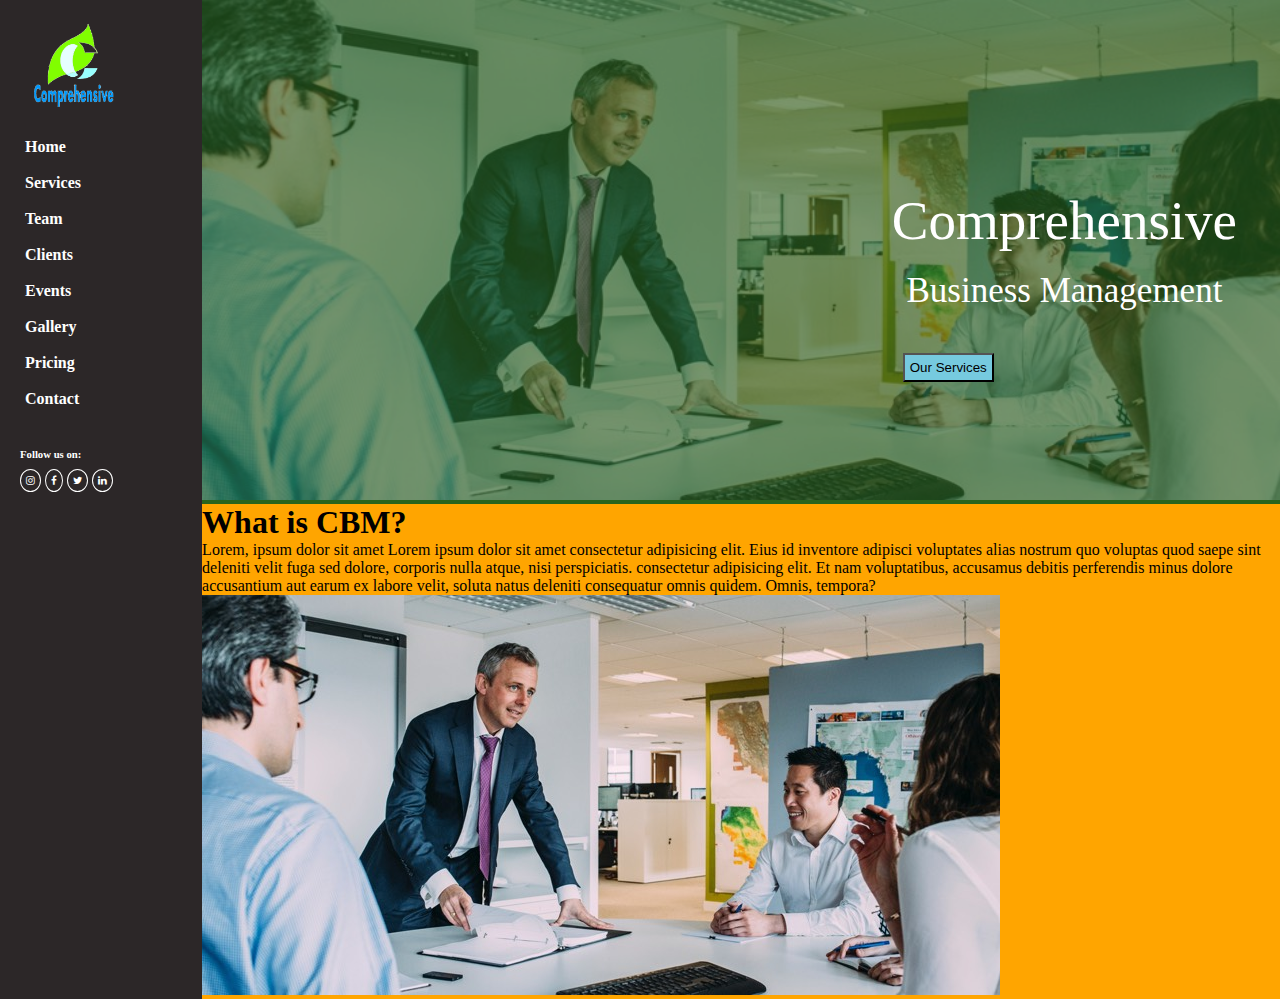
==== index.html @ 7e91836d "Sidenav" ====
<!DOCTYPE html>
<html lang="en">

<head>
    <meta charset="UTF-8">
    <meta name="viewport" content="width=device-width, initial-scale=1.0">
    <title>CBM</title>
    <link rel="stylesheet" href="style.css">
    <link rel="stylesheet" href="https://cdnjs.cloudflare.com/ajax/libs/font-awesome/4.7.0/css/font-awesome.min.css">
</head>

<body>
    <div class="wrapper">



        <div class="sidebar">
            <div class="menu">
                <ul>
                    <li><a class="logo" href="#"><img src="/img/logo.png" alt="logo"></a></li>
                    <li><a href="#">Home</a></li>
                    <li><a href="#">Services</a></li>
                    <li><a href="#">Team</a></li>
                    <li><a href="#">Clients</a></li>
                    <li><a href="#">Events</a></li>
                    <li><a href="#">Gallery</a></li>
                    <li><a href="#">Pricing</a></li>
                    <li><a href="#">Contact</a></li>

                </ul>
            </div>
            <div class="social">
                <h6>Follow us on:</h6>
                <ul>
                    <li><a href="https://www.instagram.com/"><i class="fa fa-instagram"></i></a></li>
                    <li><a href="https://www.facebook.com/"><i class="fa fa-facebook"></i></a></li>
                    <li><a href="https://www.twitter.com/"><i class="fa fa-twitter"></i></a></li>
                    <li><a href="https://www.linkedin.com/"><i class="fa fa-linkedin"></i></a></li>
                </ul>
            </div>

        </div>
        <div class="main">
            <div class="content1">
                <div class="main-img">
                    <img src="/img/mainimage.jpg" alt="">
                </div>
                <div class="content-on-img">
                    Comprehensive <span style="font-size: 35px;">Business Management</span> <br> 
                </div>
                <button class="content1-btn">Our Services</button>
            </div>
            <div class="content2">
                <h1>What is CBM?</h1>
                <p>Lorem, ipsum dolor sit amet Lorem ipsum dolor sit amet consectetur adipisicing elit. Eius id inventore adipisci voluptates alias nostrum quo voluptas quod saepe sint deleniti velit fuga sed dolore, corporis nulla atque, nisi perspiciatis. consectetur adipisicing elit. Et nam voluptatibus, accusamus debitis perferendis minus dolore accusantium aut earum ex labore velit, soluta natus deleniti consequatur omnis quidem. Omnis, tempora?</p>
                <img src="/img/mainimage.jpg" alt="">
            </div>
            <div class="content3"></div>
            <div class="content4"></div>
        </div>

    </div>
</body>

</html>
---- style.css ----
*{
    padding: 0;
    margin: 0;
 
}

.wrapper{
    display: flex;
    height: 100%;
    
   
}

.sidebar{
    background-color:rgb(44, 39, 40);
    flex:0.75;  
}
.main{
    background-color:orange;
    flex: 4;
  
}

/* logo  */
.logo img{
    height: 100px;
    width: 100px;
}

/* main menu */
.menu ul li {
   list-style-type: none;
   margin: 16px 32px 18px 25px;
   font-weight: bold;
   
}
.menu ul li a{
    text-decoration: none;
    color: white; 
}

/* Social */
.social ul{
    display: flex;
    

}
.social h6{
    margin-top: 40px;
    color: white;
    margin-left: 20px;
}

.social ul li {
    list-style: none;
    margin:10px 2px;
    
}
.social ul li:first-child{
    margin-left: 20px;
}
.social ul li a{
    text-decoration: none;
    border: 1px solid white;
    padding: 5px;
    border-radius: 50%;
    color: white; 
    font-size: 10px;
}

/* Main images*/
.content1{
    position: relative;
    text-align: center;
    color: white; 
    overflow: hidden;
    background: #28641d;  
   
  
}
.main-img img{
    width: 100%;
    height: 500px;
    opacity: 0.4;
}
.content-on-img{
    font-size: 55px;
    position: absolute;
    top: 50%;
    left: 80%;
    transform: translate(-50%, -50%);


}
.content1-btn{
    background-color: rgb(118, 202, 223);
    padding: 5px;
    position: absolute;
    top: 70%;
    left: 65%;
}
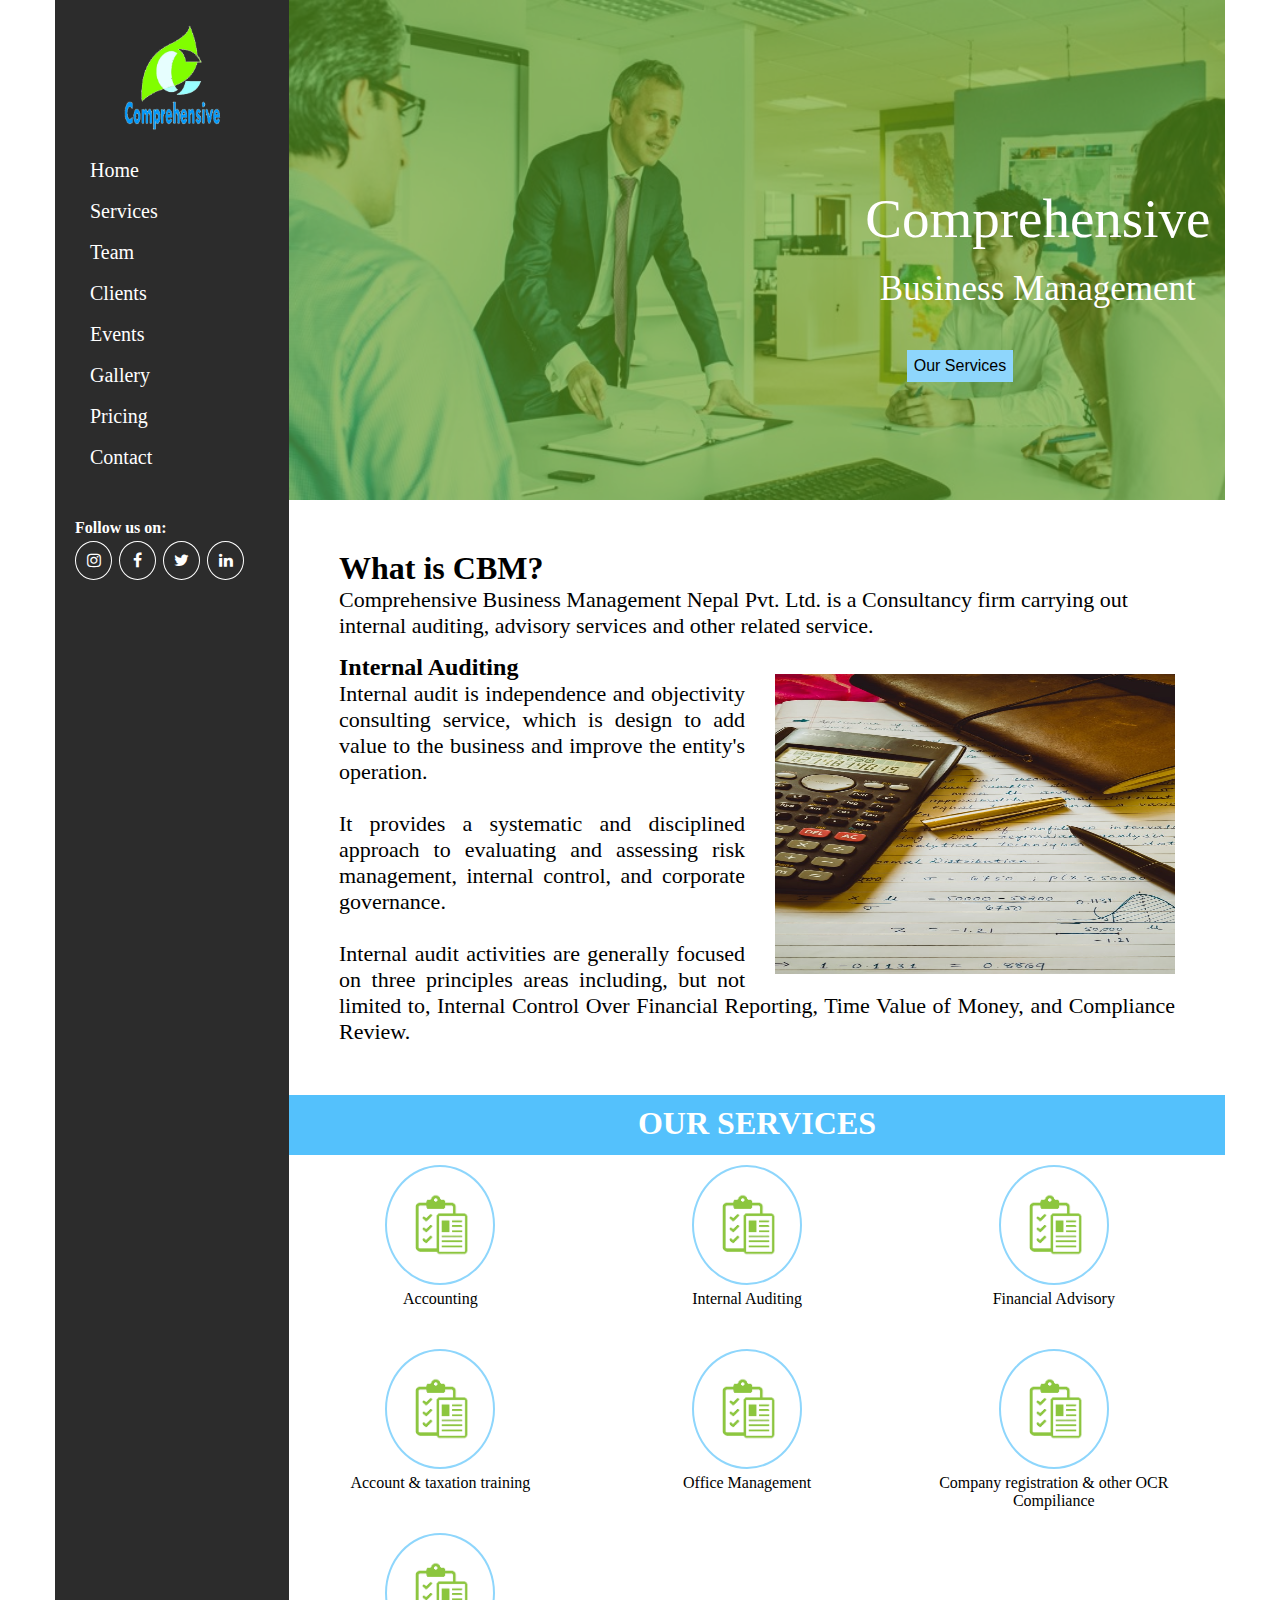
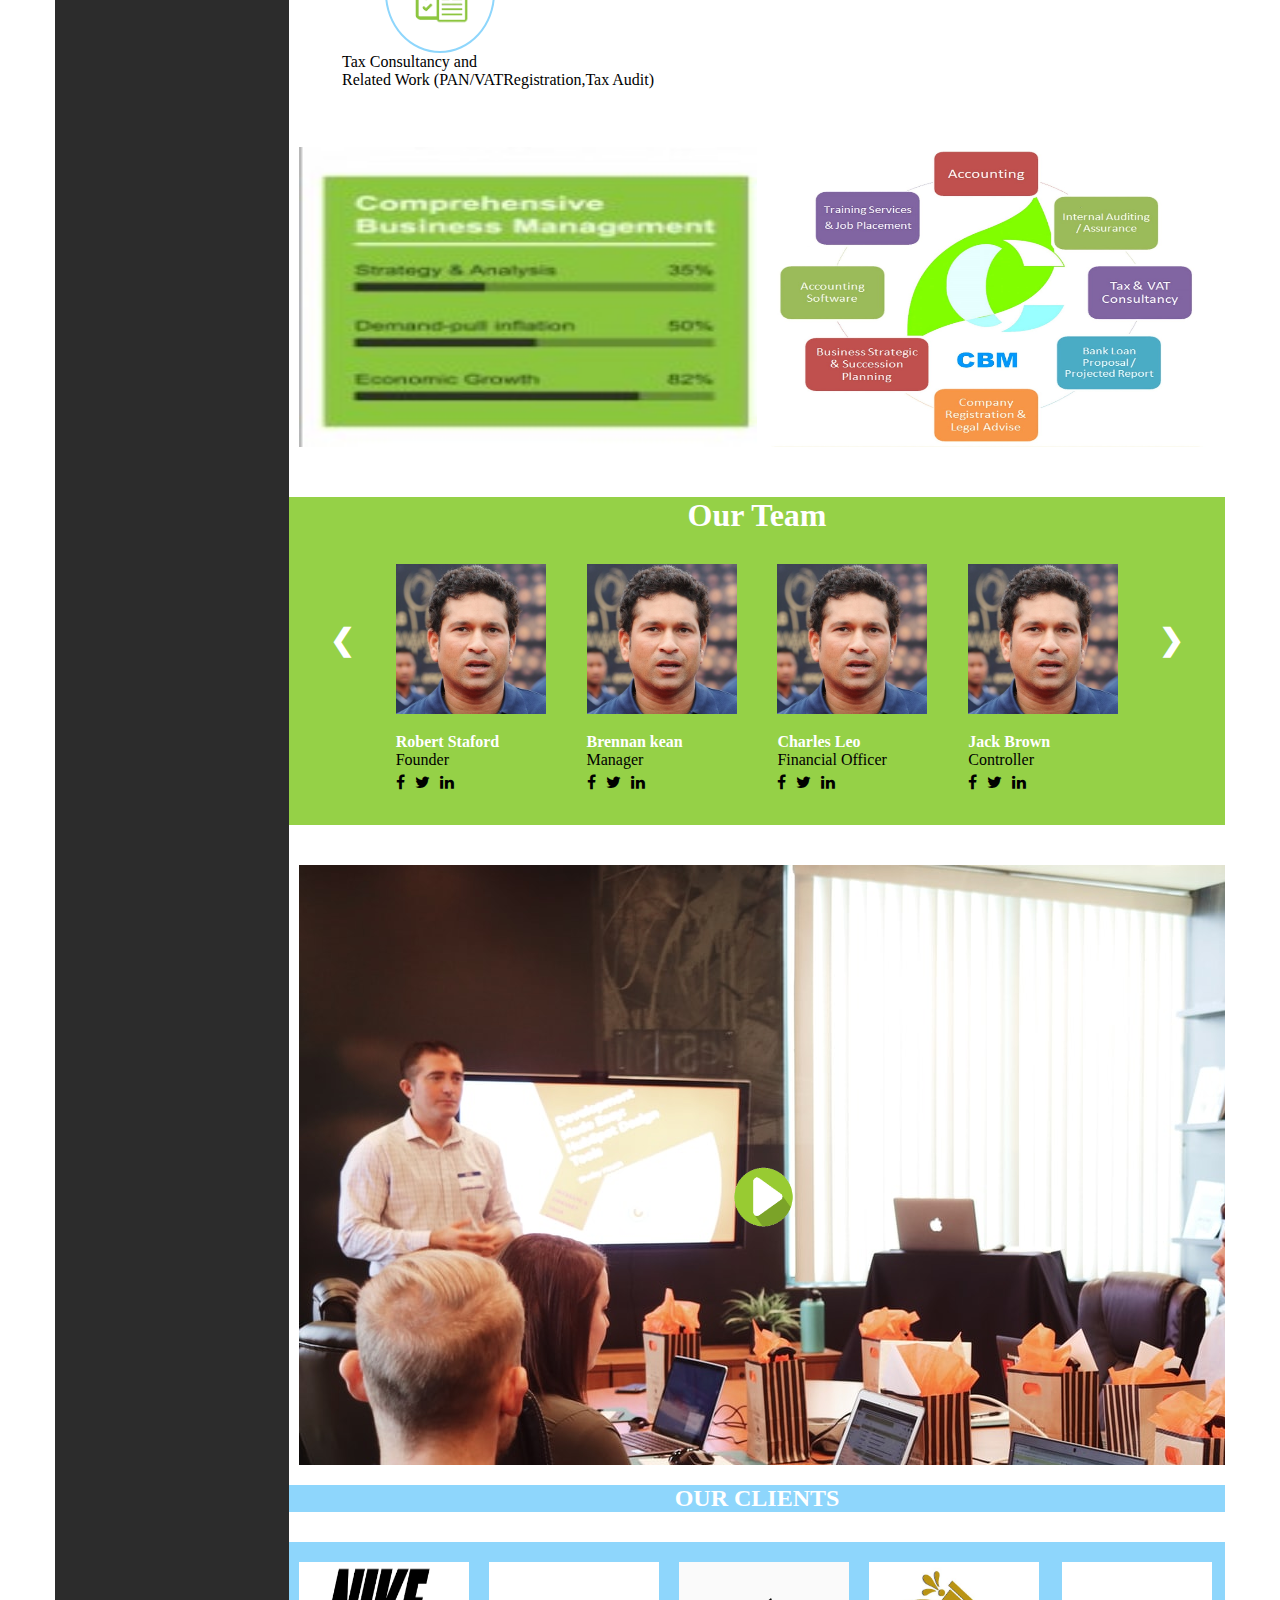
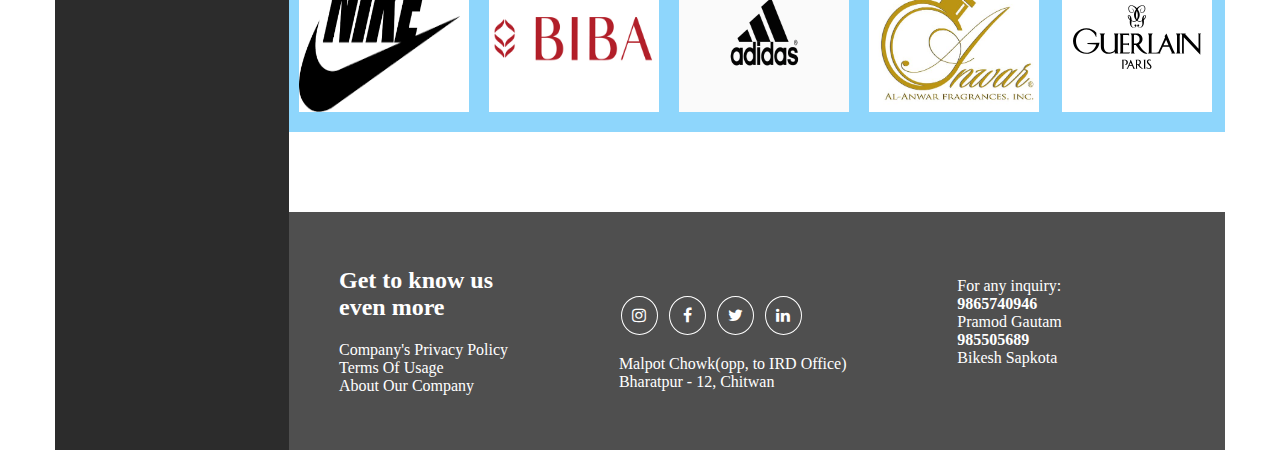
==== commit 8ef8e40b: "All files added" ====
--- a/index.html
+++ b/index.html
@@ -10,55 +10,198 @@
 </head>
 
 <body>
-    <div class="wrapper">
-
-
-
-        <div class="sidebar">
-            <div class="menu">
-                <ul>
-                    <li><a class="logo" href="#"><img src="/img/logo.png" alt="logo"></a></li>
-                    <li><a href="#">Home</a></li>
-                    <li><a href="#">Services</a></li>
-                    <li><a href="#">Team</a></li>
-                    <li><a href="#">Clients</a></li>
-                    <li><a href="#">Events</a></li>
-                    <li><a href="#">Gallery</a></li>
-                    <li><a href="#">Pricing</a></li>
-                    <li><a href="#">Contact</a></li>
-
-                </ul>
+    <div id="wrapper">
+        <div class="container">
+
+
+            <div class="sidebar">
+                <div class="menu">
+                    <ul>
+                        <li><a class="logo" href="#"><img src="img/logo.png" alt="logo"></a></li>
+                        <li><a href="#">Home</a></li>
+                        <li><a href="#">Services</a></li>
+                        <li><a href="#">Team</a></li>
+                        <li><a href="#">Clients</a></li>
+                        <li><a href="#">Events</a></li>
+                        <li><a href="#">Gallery</a></li>
+                        <li><a href="#">Pricing</a></li>
+                        <li><a href="#">Contact</a></li>
+
+                    </ul>
+                </div>
+                <div class="social">
+                    <h4>Follow us on:</h4>
+                    <ul>
+                        <li><a href="https://www.instagram.com/"><i class="fa fa-instagram"></i></a></li>
+                        <li><a href="https://www.facebook.com/"><i class="fa fa-facebook"></i></a></li>
+                        <li><a href="https://www.twitter.com/"><i class="fa fa-twitter"></i></a></li>
+                        <li><a href="https://www.linkedin.com/"><i class="fa fa-linkedin"></i></a></li>
+                    </ul>
+                </div>
+
             </div>
-            <div class="social">
-                <h6>Follow us on:</h6>
-                <ul>
-                    <li><a href="https://www.instagram.com/"><i class="fa fa-instagram"></i></a></li>
-                    <li><a href="https://www.facebook.com/"><i class="fa fa-facebook"></i></a></li>
-                    <li><a href="https://www.twitter.com/"><i class="fa fa-twitter"></i></a></li>
-                    <li><a href="https://www.linkedin.com/"><i class="fa fa-linkedin"></i></a></li>
-                </ul>
+            <div class="main">
+                <div class="content1">
+                    <div class="main-img">
+
+                        <img src="img/mainimage.jpg" alt="">
+                    </div>
+                    <div class="content-on-img">
+                        Comprehensive <span style="font-size: 35px;">Business Management</span> <br>
+                    </div>
+                    <button class="content1-btn"><a href="#services">Our Services</a></button>
+                </div>
+                <div class="content2">
+                    <h1>What is CBM?</h1>
+                    <p>Comprehensive Business Management Nepal Pvt. Ltd. is a Consultancy firm carrying out internal
+                        auditing, advisory services and other related service. </p>
+                    <div class="text-with-img">
+                        <h2>Internal Auditing<img src="img/calculator.jpg" alt=""></h2>
+                        <p> Internal audit is independence and objectivity consulting service, which is design to add
+                            value to the business and improve the entity's operation.
+                            <br><br>
+                            It provides a systematic and disciplined approach to evaluating and assessing risk
+                            management, internal control, and corporate governance.<br><br>
+                            Internal audit activities are generally focused on three principles areas including, but not
+                            limited to, Internal Control Over Financial Reporting, Time Value of
+                            Money, and Compliance Review.</p>
+                    </div>
+
+                </div>
+                <div class="content3">
+                    <h1 id="services"> OUR SERVICES</h1>
+                    <div class="services">
+
+                        <div class="service">
+                            <img src="  img/service.png" alt="">
+                            <p>Accounting</p>
+                        </div>
+                        <div class="service">
+                            <img src="img/service.png" alt="">
+                            <p>Internal Auditing</p>
+                        </div>
+                        <div class="service">
+                            <img src="img/service.png" alt="">
+                            <p>Financial Advisory</p>
+                        </div>
+                        <div class="service">
+                            <img src="img/service.png" alt="">
+                            <p>Account & taxation training</p>
+                        </div>
+                        <div class="service">
+                            <img src="img/service.png" alt="">
+                            <p>Office Management</p>
+                        </div>
+                        <div class="service">
+                            <img src="img/service.png" alt="">
+                            <p>Company registration & other OCR Compiliance</p>
+                        </div>
+                        <div class="service1">
+                            <div id="service">
+                                <img src="img/service.png" alt="">
+                            </div>
+                            <p>Tax Consultancy and <br>Related Work (PAN/VATRegistration,Tax Audit)</p>
+                        </div>
+                    </div>
+
+                </div>
+                <div class="content4">
+
+                    <img src="img/statics.jpg" alt="">
+                    <img src="img/cbm.jpg" alt="">
+
+                </div>
+                <div class="content5">
+                    <h1>Our Team</h1>
+                    <div class="image-slider">
+                        <ul>
+                            <li><a class="prev">&#10094;</a></li>
+                            <li>
+                                <img src="img/passport.jpg" alt="">
+
+                                <h4>Robert Staford</h4>
+                                <p>Founder</p>
+
+                                <div class="team-icon"><i class="fa fa-facebook"></i><i class="fa fa-twitter"></i><i
+                                        class="fa fa-linkedin"></i></div>
+                            </li>
+                            <li>
+                                <img src="img/passport.jpg" alt="">
+                                <h4>Brennan kean</h4>
+                                <p>Manager</p>
+
+                                <div class="team-icon"><i class="fa fa-facebook"></i><i class="fa fa-twitter"></i><i
+                                        class="fa fa-linkedin"></i></div>
+                            </li>
+                            <li>
+                                <img src="img/passport.jpg" alt="">
+
+                                <h4>Charles Leo</h4>
+                                <p>Financial Officer</p>
+
+                                <div class="team-icon"><i class="fa fa-facebook"></i><i class="fa fa-twitter"></i><i
+                                        class="fa fa-linkedin"></i></div>
+                            </li>
+                            <li>
+                                <img src="img/passport.jpg" alt="">
+
+                                <h4>Jack Brown</h4>
+                                <p>Controller</p>
+
+                                <div class="team-icon"><i class="fa fa-facebook"></i><i class="fa fa-twitter"></i><i
+                                        class="fa fa-linkedin"></i></div>
+                            </li>
+                            <li><a class="next">&#10095;</a></li>
+                        </ul>
+                    </div>
+                </div>
+                <div class="content6">
+                    <img src="img/play.png" alt="">
+
+                </div>
+                <div class="content7">
+                    <h2>OUR CLIENTS</h2>
+
+                </div>
+                <div class="content8">
+                    <div class="content8-img">
+                        <img src="/img/nike.png" alt="">
+                        <img src="/img/biba.jpg" alt="">
+                        <img src="/img/adidas.jpg" alt="">
+                        <img src="/img/anwar.jpg" alt="">
+                        <img src="/img/guerlain.svg" alt="">
+                    </div>
+                </div>
+                <footer class="footer">
+                    <div class="footer-left">
+                        <h2>Get to know us <br> even more</h2>
+                        <ul class="links">
+                            <li><a href="">Company's Privacy Policy</a></li>
+                            <li><a href="">Terms Of Usage</a></li>
+                            <li><a href="">About Our Company</a></li>
+                        </ul>
+                    </div>
+                    <div class="footer-center">
+                        <ul>
+                            <li><a href="https://www.instagram.com/"><i class="fa fa-instagram"></i></a></li>
+                            <li><a href="https://www.facebook.com/"><i class="fa fa-facebook"></i></a></li>
+                            <li><a href="https://www.twitter.com/"><i class="fa fa-twitter"></i></a></li>
+                            <li><a href="https://www.linkedin.com/"><i class="fa fa-linkedin"></i></a></li>
+                        </ul>
+                        <p>Malpot Chowk(opp, to IRD Office) <br>Bharatpur - 12, Chitwan</p>
+            
+
+                    </div>
+                    <div class="footer-right">
+                        <p>For any inquiry:<br><span>9865740946</span><br>Pramod Gautam<br><span>985505689</span><br>Bikesh Sapkota</p>
+                        
+
+                    </div>
+
+                </footer>
+
             </div>
-
         </div>
-        <div class="main">
-            <div class="content1">
-                <div class="main-img">
-                    <img src="/img/mainimage.jpg" alt="">
-                </div>
-                <div class="content-on-img">
-                    Comprehensive <span style="font-size: 35px;">Business Management</span> <br> 
-                </div>
-                <button class="content1-btn">Our Services</button>
-            </div>
-            <div class="content2">
-                <h1>What is CBM?</h1>
-                <p>Lorem, ipsum dolor sit amet Lorem ipsum dolor sit amet consectetur adipisicing elit. Eius id inventore adipisci voluptates alias nostrum quo voluptas quod saepe sint deleniti velit fuga sed dolore, corporis nulla atque, nisi perspiciatis. consectetur adipisicing elit. Et nam voluptatibus, accusamus debitis perferendis minus dolore accusantium aut earum ex labore velit, soluta natus deleniti consequatur omnis quidem. Omnis, tempora?</p>
-                <img src="/img/mainimage.jpg" alt="">
-            </div>
-            <div class="content3"></div>
-            <div class="content4"></div>
-        </div>
-
     </div>
 </body>
 
--- a/style.css
+++ b/style.css
@@ -1,103 +1,387 @@
 *{
     padding: 0;
     margin: 0;
- 
-}
-
-.wrapper{
+    box-sizing: border-box;
+}
+body, html{
+    max-width: 1170px;
+    margin-left: auto;
+    margin-right: auto;
+    font-family: Calibri;
+
+
+}
+body a{
+    text-decoration: none;
+}
+
+#wrapper{
+    width:1170px;
+    max-width: 100%;
+    overflow: hidden;
+    margin: 0 auto;
+}
+.container{
+   
     display: flex;
-    height: 100%;
-    
-   
-}
-
+    
+}
 .sidebar{
-    background-color:rgb(44, 39, 40);
-    flex:0.75;  
+    float:left;
+    width: 20%;
+    
+    background-color:rgb(44, 44, 44);
+
+    
 }
 .main{
-    background-color:orange;
-    flex: 4;
-  
+    width:80%;
+    float: right;
+
 }
 
 /* logo  */
 .logo img{
-    height: 100px;
-    width: 100px;
+    height: 125px;
+    width: 120px;
+    margin-left: auto;
+    margin-right: auto;
+    display: block;
+
 }
 
 /* main menu */
 .menu ul li {
    list-style-type: none;
-   margin: 16px 32px 18px 25px;
-   font-weight: bold;
+   margin: 16px 32px 18px 35px;
+   font-size: 20px;
    
 }
 .menu ul li a{
-    text-decoration: none;
     color: white; 
 }
 
 /* Social */
 .social ul{
     display: flex;
-    
-
-}
-.social h6{
-    margin-top: 40px;
+
+
+
+}
+.social h4{
     color: white;
-    margin-left: 20px;
-}
-
-.social ul li {
+    margin: 50px 0 5px 20px;
+
+
+}
+
+.social ul li , .footer-center ul li{
     list-style: none;
     margin:10px 2px;
+    width: 40px;
+    display: inline-block;
     
 }
 .social ul li:first-child{
     margin-left: 20px;
 }
-.social ul li a{
+.social ul li a, .footer-center ul li a{
+    /*width:20px;*/
     text-decoration: none;
     border: 1px solid white;
-    padding: 5px;
+    padding:10px;
     border-radius: 50%;
     color: white; 
-    font-size: 10px;
+    font-size: 16px;
+
+}
+.social ul li a i, .footer-center ul li a i{
+
+    text-align: center;
+    width: 15px;
 }
 
 /* Main images*/
+.main-img{
+    width: 100%;
+    height: 100%;
+    background-color: rgb(99, 168, 29);
+}
+
+
 .content1{
     position: relative;
     text-align: center;
     color: white; 
     overflow: hidden;
-    background: #28641d;  
+    height:500px;
+    /*background: rgb(152, 203, 84);  */
    
   
 }
 .main-img img{
     width: 100%;
-    height: 500px;
+    height: 100%;
     opacity: 0.4;
-}
+    
+}
+
 .content-on-img{
     font-size: 55px;
     position: absolute;
     top: 50%;
     left: 80%;
     transform: translate(-50%, -50%);
-
-
+    
 }
 .content1-btn{
-    background-color: rgb(118, 202, 223);
-    padding: 5px;
+    border: none;
+    background-color: rgb(142, 214, 252);
+    padding: 7px;
     position: absolute;
     top: 70%;
-    left: 65%;
-}
-
-    +    left: 66%;
+}
+.content1-btn a{
+    color: black;
+    font-size: 16px;
+    
+}
+
+/* COntentsecond */
+.content2{
+    width: 100%;
+    padding:50px;
+
+
+}
+.content2 p{
+    font-size: 22px;
+}
+.content2 img{
+    float: right;
+    height: 300px;
+    width: 400px;
+    margin: 20px 0px 0px 30px;
+}
+.text-with-img{
+    /* overflow: auto; */
+    margin-top: 15px;
+    
+}
+.text-with-img p{
+    text-align: justify;
+  
+}
+
+/* Content 3 */
+.content3{
+    width: 100%;
+}
+ .content3 h1{
+   
+    background-color: rgb(84, 193, 252);
+     height: 60px;
+     text-align: center;
+     padding-top: 10px;
+     color:white;
+}
+
+.services {
+    width:100%;
+	
+    z-index:1;
+    min-width: 50%;
+}
+.service{
+    height: 170px;
+
+    display: inline-block;
+    width: 27%;
+
+    margin: 10px 25px 0px 25px ;
+    overflow: hidden;
+    /*float: left;*/
+    /*display: block;*/
+
+}
+.service1{
+    height: 170px;
+    display:inline-block;
+    width: 100%;
+    margin: 10px 25px 0px 25px ;
+    margin-bottom: 20px;
+    overflow: hidden;
+}
+
+.services img{
+    width: 110px;
+    height: 120px;
+    border: 2px solid rgb(142, 214, 252);
+    border-radius: 50%;
+    display: block;
+    margin-left: auto;
+    margin-right: auto;
+
+
+}
+#service{
+    width:27%;
+
+}
+#service img{
+    display: block;
+    margin-left: auto;
+    margin-right: auto;
+}
+.service1 p{
+    text-align: left;
+    margin-left: 3%;
+}
+.service p{
+    margin-top:5px;
+    text-align: center;
+    font-size: 16px;
+
+}
+
+
+
+.content4 img{
+    height: 300px;
+    width: 500px;
+
+}
+.content4{
+	
+	display: flex;
+	justify-content: space-around;
+	margin: 20px 10px 50px;
+}
+
+
+
+.content5{
+	width: 100%;
+	background-color: rgb(149, 209, 71);
+	margin-bottom: 40px;
+}
+.content5 .image-slider ul {
+	display: flex;
+	justify-content: space-evenly;
+	
+}
+.image-slider img{
+	height: 150px;
+	width: 150px;
+	margin-bottom: 15px;
+}
+.image-slider ul li{
+	list-style: none;
+	margin-bottom: 30px;
+}
+.content5 h1{
+	color: white;
+	text-align: center;
+	margin-bottom: 30px;
+}
+.image-slider li h4{
+	color: white;
+}
+.image-slider .team-icon i{
+    padding: 5px;
+    cursor: pointer;
+}
+.image-slider .team-icon i:first-child{
+	padding-left: 0px;
+}
+.prev, .next {
+  	cursor: pointer;
+	color: white;
+	font-size: 30px;
+	font-weight: bold;
+	position: relative;
+	top: 25%;
+}
+
+
+.content6{
+    margin: 20px 10px;
+    background-image: url(img/meeting1.jpg);
+    width: 100%;
+    height: 600px;
+}
+.content6 img{
+    height: 70px;
+    position: relative;
+    top: 50%;
+    left: 46%;
+    cursor: pointer;
+    
+}
+
+.content7{
+    background-color:  rgb(142, 214, 252);
+    color: white;
+    text-align: center;
+    margin-bottom: 30px;
+}
+.content8{
+    
+    background-color:rgb(142, 214, 252);
+    width: 100%;
+}
+.content8-img{
+    display: flex;
+    justify-content: space-between;
+}
+.content8 img{
+    margin: 20px 10px;
+    height: 150px;
+    width: 170px;
+   
+}
+
+
+.footer{
+    background-color: rgb(79, 79, 79);
+    width: 100%;
+    
+	padding: 55px 50px;
+    margin-top: 80px;
+    color: white;
+}
+.footer-left,.footer-center,.footer-right{
+    display: inline-block;
+    vertical-align: top;
+}
+.footer-left{
+    width: 33%;
+}
+.footer-left li{
+    list-style: none;
+}
+.footer-left .links{
+    margin-top: 20px;
+}
+
+.footer-left .links a{ 
+    color: white;
+    
+}
+.footer-center{
+    width: 40%;
+    margin-top: 30px;
+}
+
+
+.footer-center p{
+    margin-top: 20px;
+}
+.footer-right{
+    width: 25%;
+    margin-top: 10px;
+}
+.footer-right span{
+    font-weight: bold;
+}
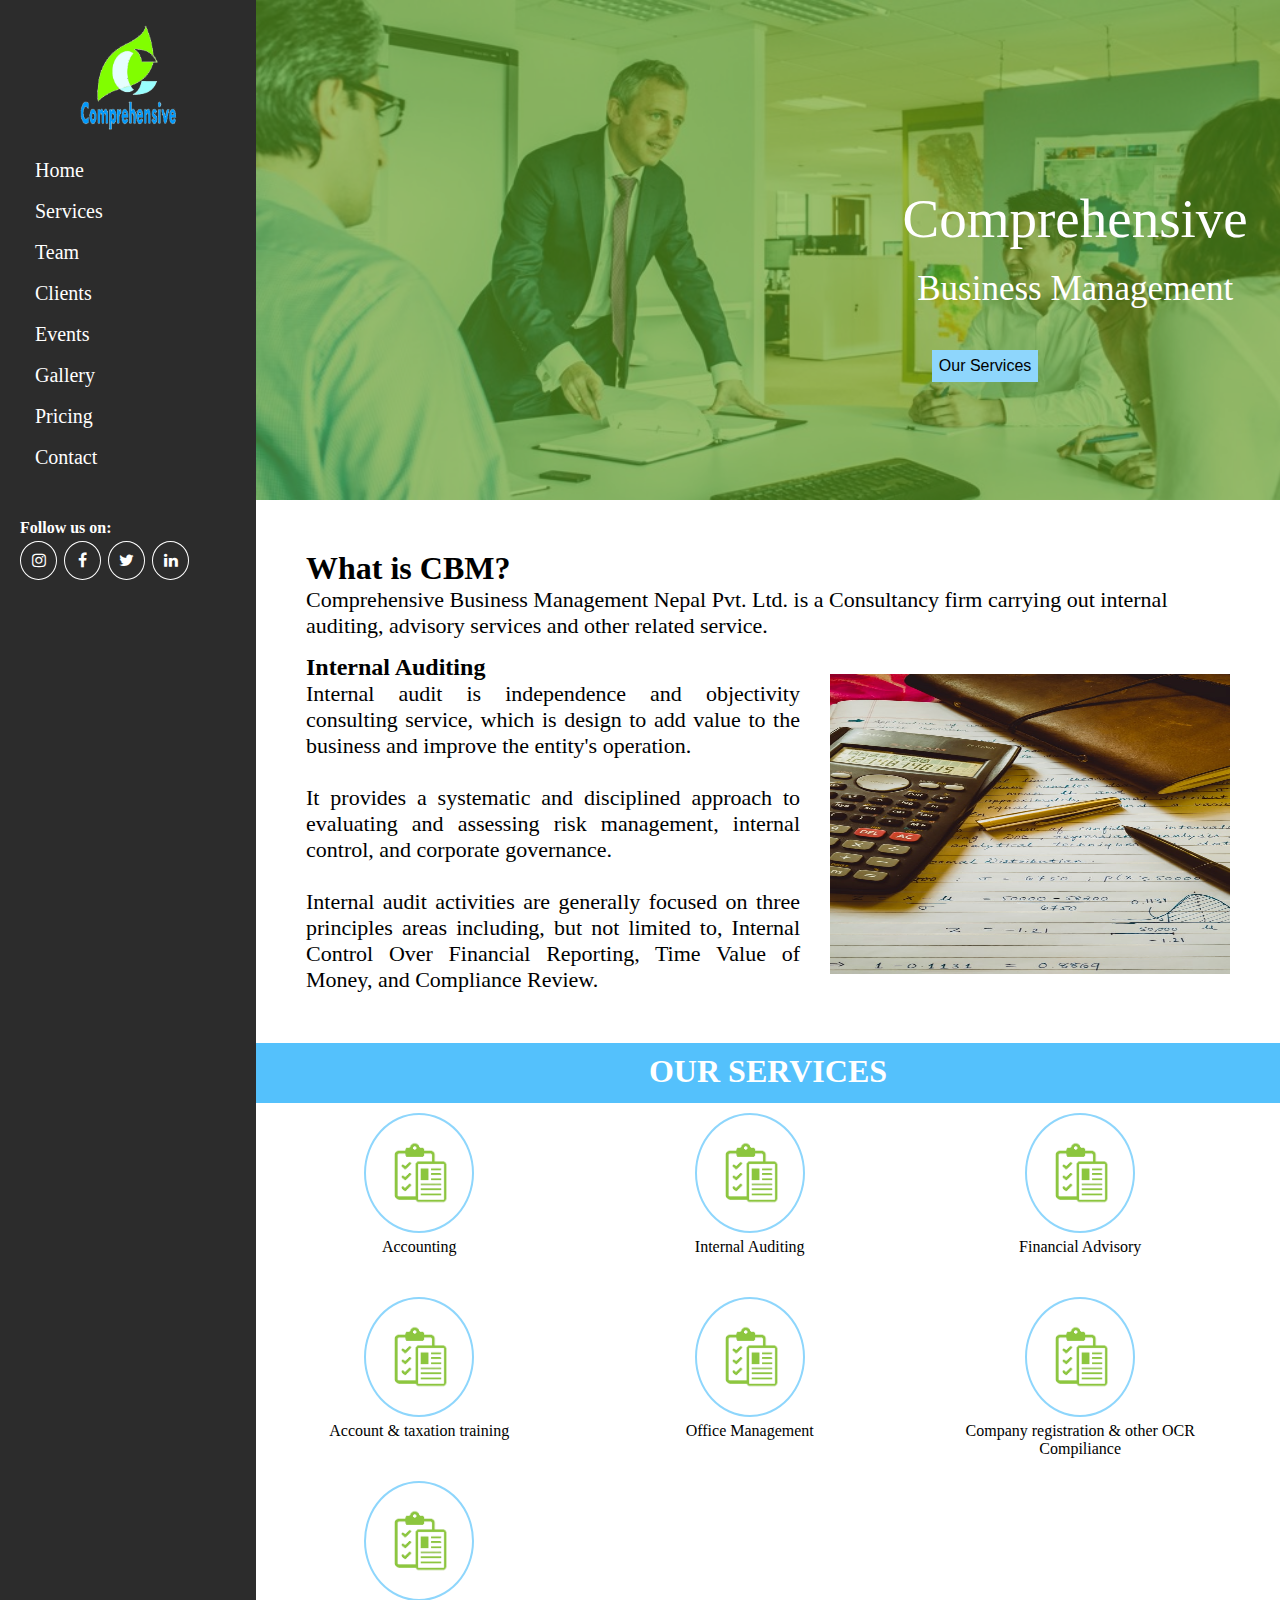
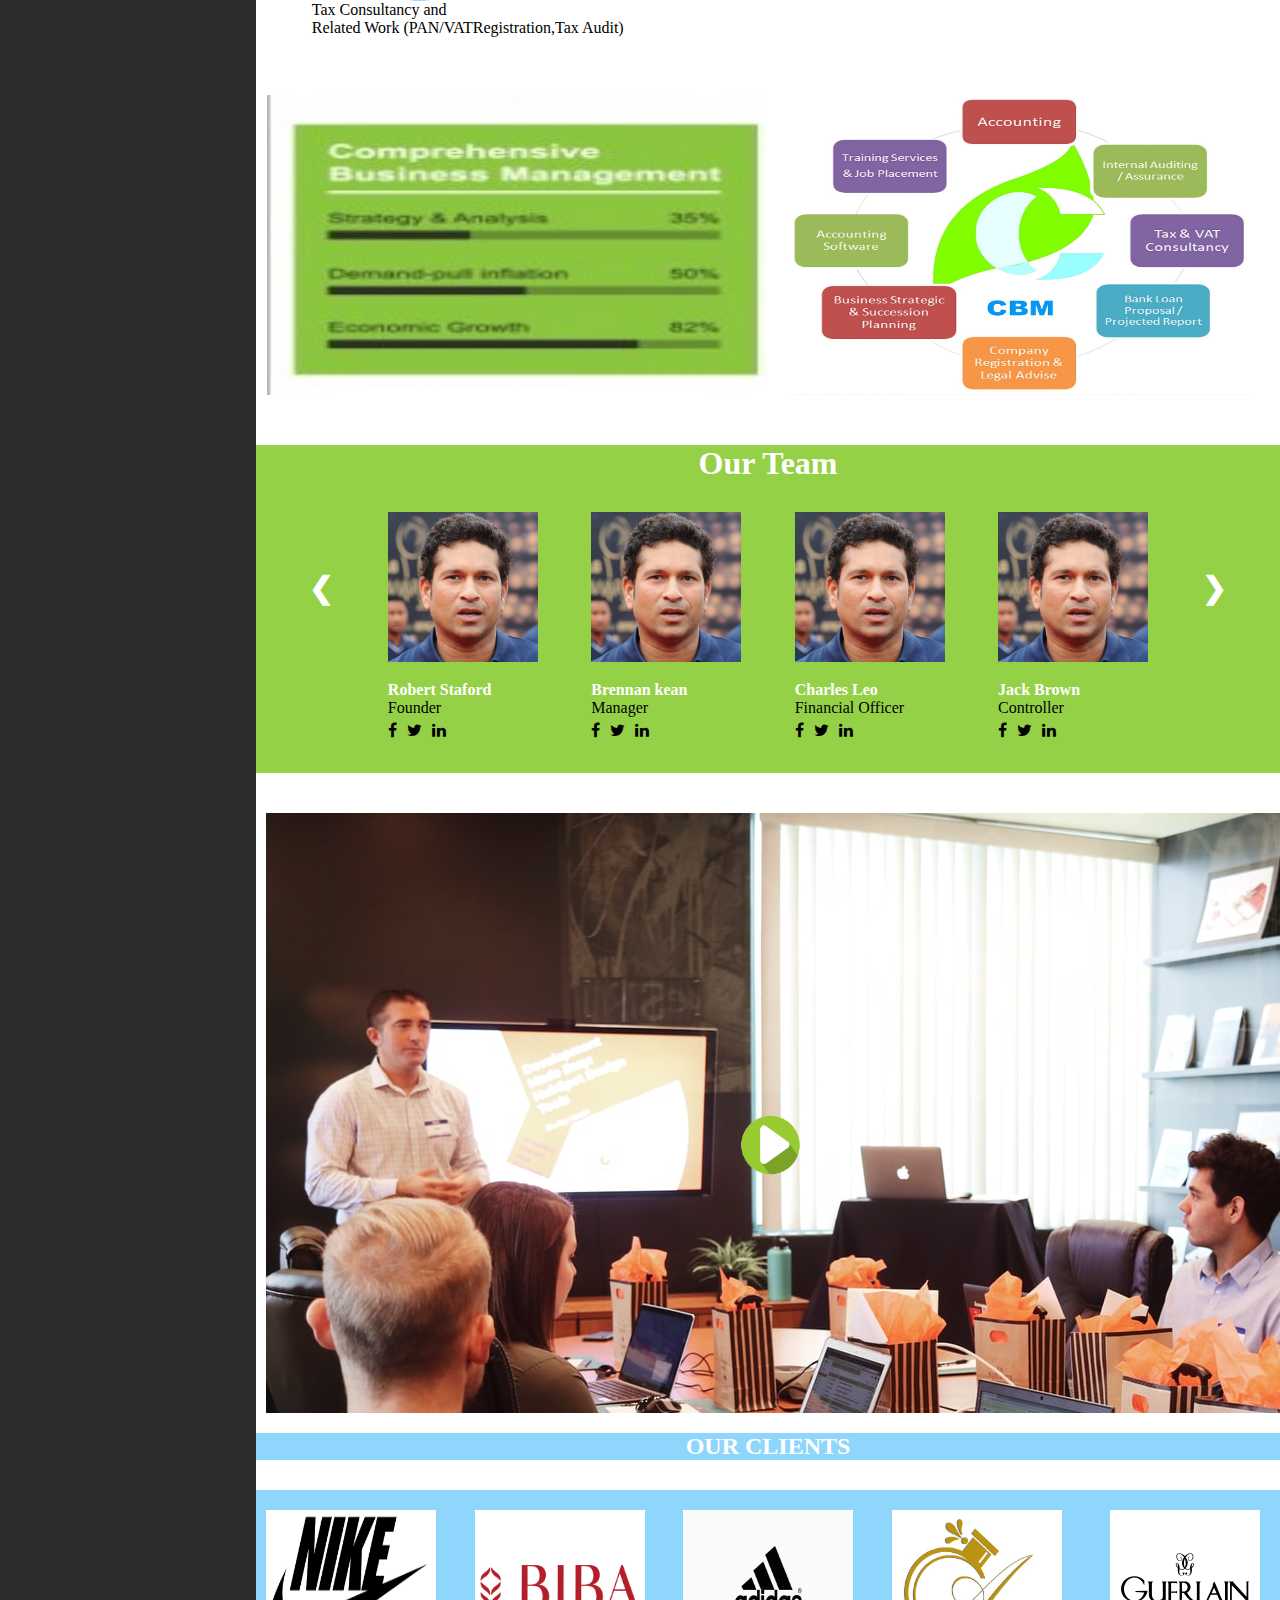
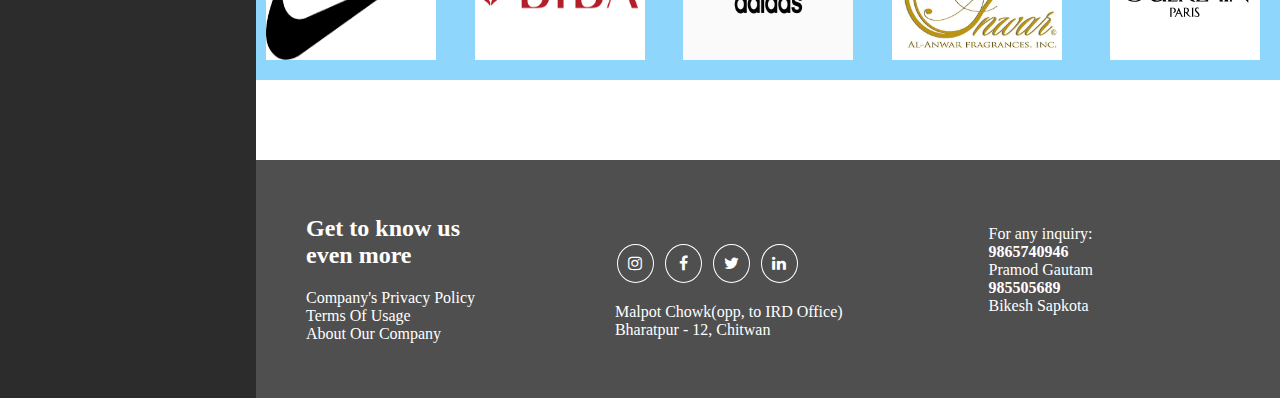
==== commit 7e41b466: "all files" ====
--- a/index.html
+++ b/index.html
@@ -6,6 +6,7 @@
     <meta name="viewport" content="width=device-width, initial-scale=1.0">
     <title>CBM</title>
     <link rel="stylesheet" href="style.css">
+    <link rel="stylesheet" href="phone.css">
     <link rel="stylesheet" href="https://cdnjs.cloudflare.com/ajax/libs/font-awesome/4.7.0/css/font-awesome.min.css">
 </head>
 
@@ -47,7 +48,7 @@
                         <img src="img/mainimage.jpg" alt="">
                     </div>
                     <div class="content-on-img">
-                        Comprehensive <span style="font-size: 35px;">Business Management</span> <br>
+                        Comprehensive <span>Business Management</span> <br>
                     </div>
                     <button class="content1-btn"><a href="#services">Our Services</a></button>
                 </div>
--- a/style.css
+++ b/style.css
@@ -4,7 +4,7 @@
     box-sizing: border-box;
 }
 body, html{
-    max-width: 1170px;
+    width: 100%;
     margin-left: auto;
     margin-right: auto;
     font-family: Calibri;
@@ -16,8 +16,8 @@
 }
 
 #wrapper{
-    width:1170px;
-    max-width: 100%;
+    /* width:1170px; */
+    width: 100%;
     overflow: hidden;
     margin: 0 auto;
 }
@@ -134,6 +134,9 @@
     transform: translate(-50%, -50%);
     
 }
+.content-on-img span{
+    font-size: 35px;
+}
 .content1-btn{
     border: none;
     background-color: rgb(142, 214, 252);
@@ -268,7 +271,8 @@
 }
 .content5 .image-slider ul {
 	display: flex;
-	justify-content: space-evenly;
+    justify-content: space-evenly;
+    flex-wrap: wrap;
 	
 }
 .image-slider img{
@@ -334,6 +338,7 @@
 .content8-img{
     display: flex;
     justify-content: space-between;
+    flex-wrap: wrap;
 }
 .content8 img{
     margin: 20px 10px;
@@ -385,3 +390,5 @@
 .footer-right span{
     font-weight: bold;
 }
+
+
--- a/phone.css
+++ b/phone.css
@@ -0,0 +1,102 @@
+/* responsive */
+@media screen and (max-width: 1000px){
+    .content-on-img{
+        font-size: 25px;
+        top: 50%;
+        left: 70%;
+    }
+}
+@media screen and (max-width: 800px){
+    #wrapper{
+        margin: 0px;
+        padding: 0;
+    }
+   
+   .menu ul li{
+       font-size: 13px;
+       margin-left: 9px;
+
+   }
+   .logo img{
+       height: 50px;
+       width: 50px;
+   }
+   .social h4{
+       font-size: 10px;
+       margin-left:2px ;
+   }
+   .social ul li{
+       display: flex;
+       justify-content: flex-start;
+
+   }
+   .social ul li  {
+     margin: 0px;
+   }
+   .social ul li a{
+       padding: 0px;
+   }
+   .social ul li:first-child {
+    margin: 0;
+    }
+    .social ul li a .fa{
+    font-size: 9px;
+    }
+
+   
+    .content-on-img span{
+        font-size: 20px;
+    }
+    .content1-btn{
+        top: 65%;
+        left: 55%;
+    }
+    .content1-btn a{
+        font-size: 12px;
+    }
+    .content2{
+        font-size: 20px;
+        padding: 10px;
+    }
+    .text-with-img img{
+        height: 170px;
+        width: 170px;
+
+    }
+    .services {
+       
+       
+        display: flex;
+        flex-direction: column;
+        
+    }
+    .service{
+        width: 50%;
+        height: 200px;
+    }
+
+
+    .content4 img{
+        height: 130px;
+        width: 130px;
+    }
+     .content5 .image-slider ul,.content8-img{
+      
+       
+       justify-content: center; 
+       align-items: center;
+    }
+    .prev, .next{
+        display: none;
+    }
+
+     .footer-left,
+	 .footer-center,
+	 .footer-right{
+		display: block;
+		width: 100%;
+		margin-bottom: 40px;
+		text-align: center;
+	}
+}
+
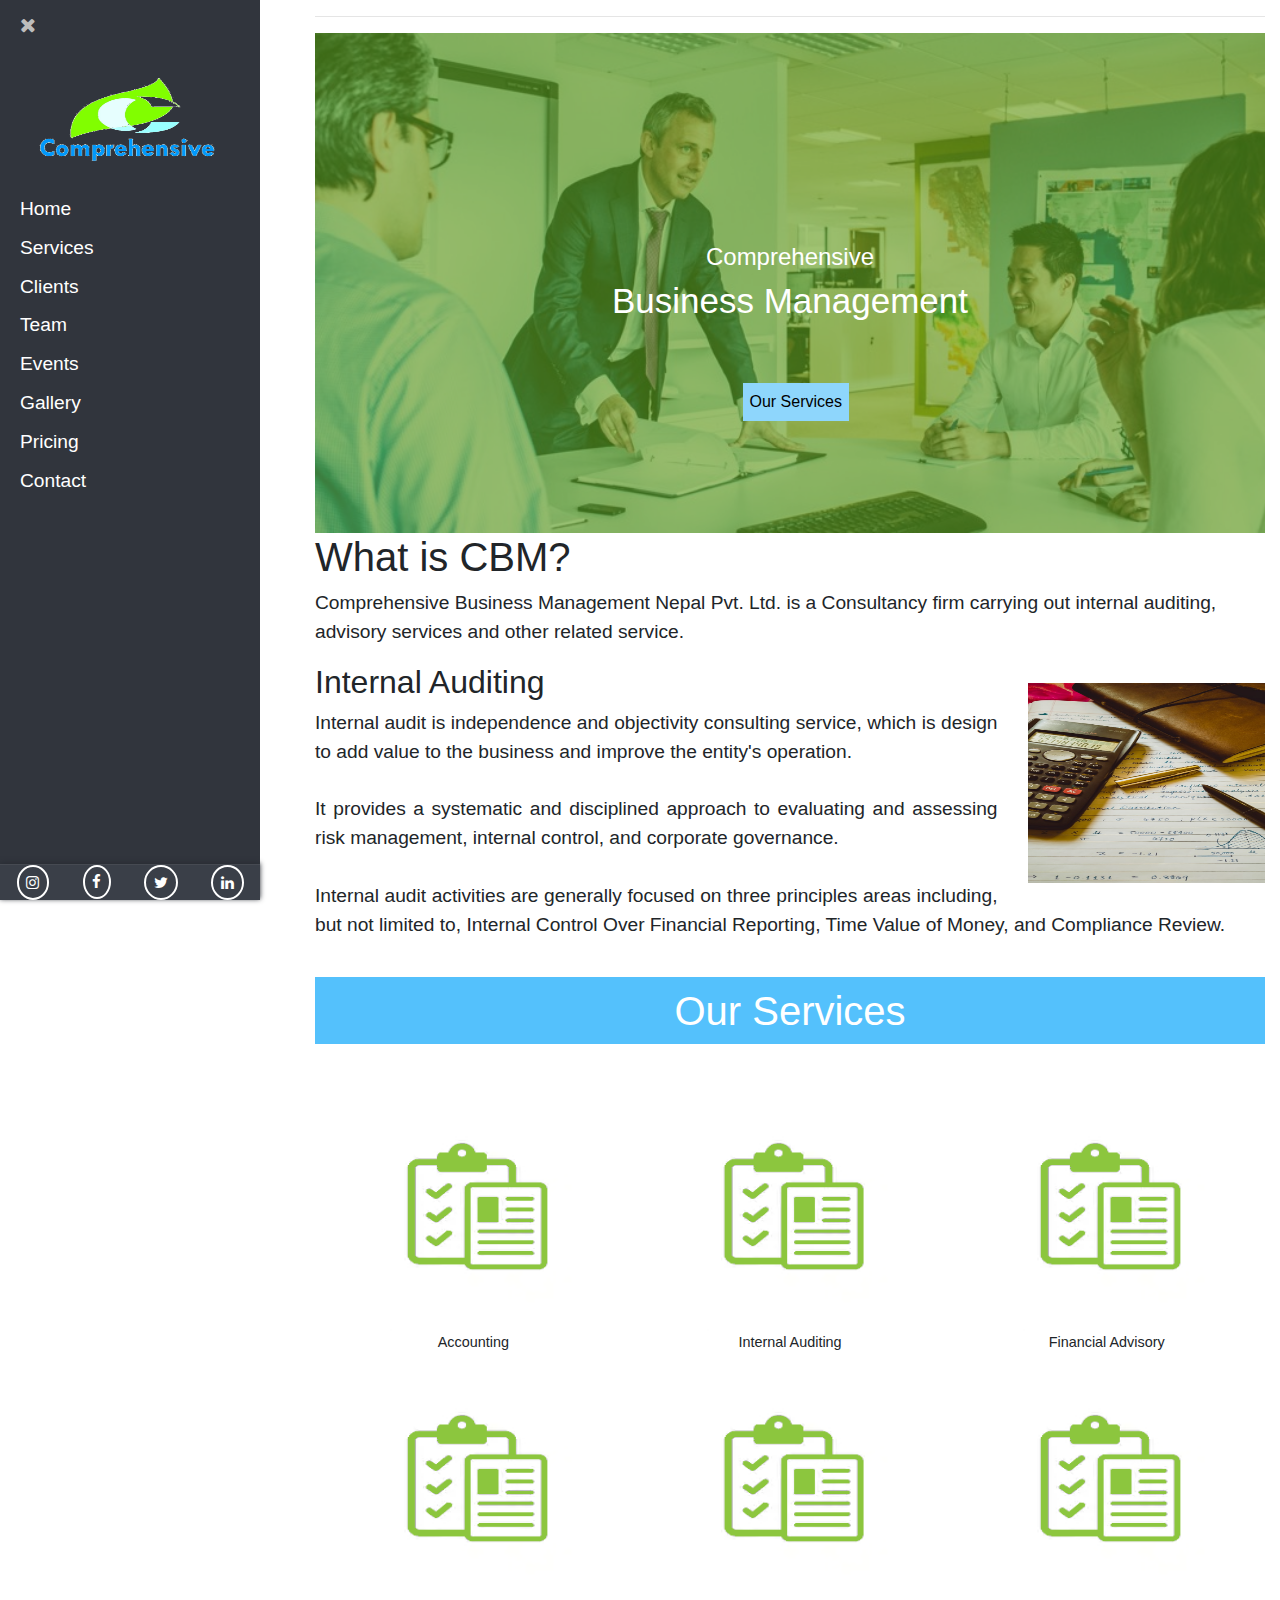
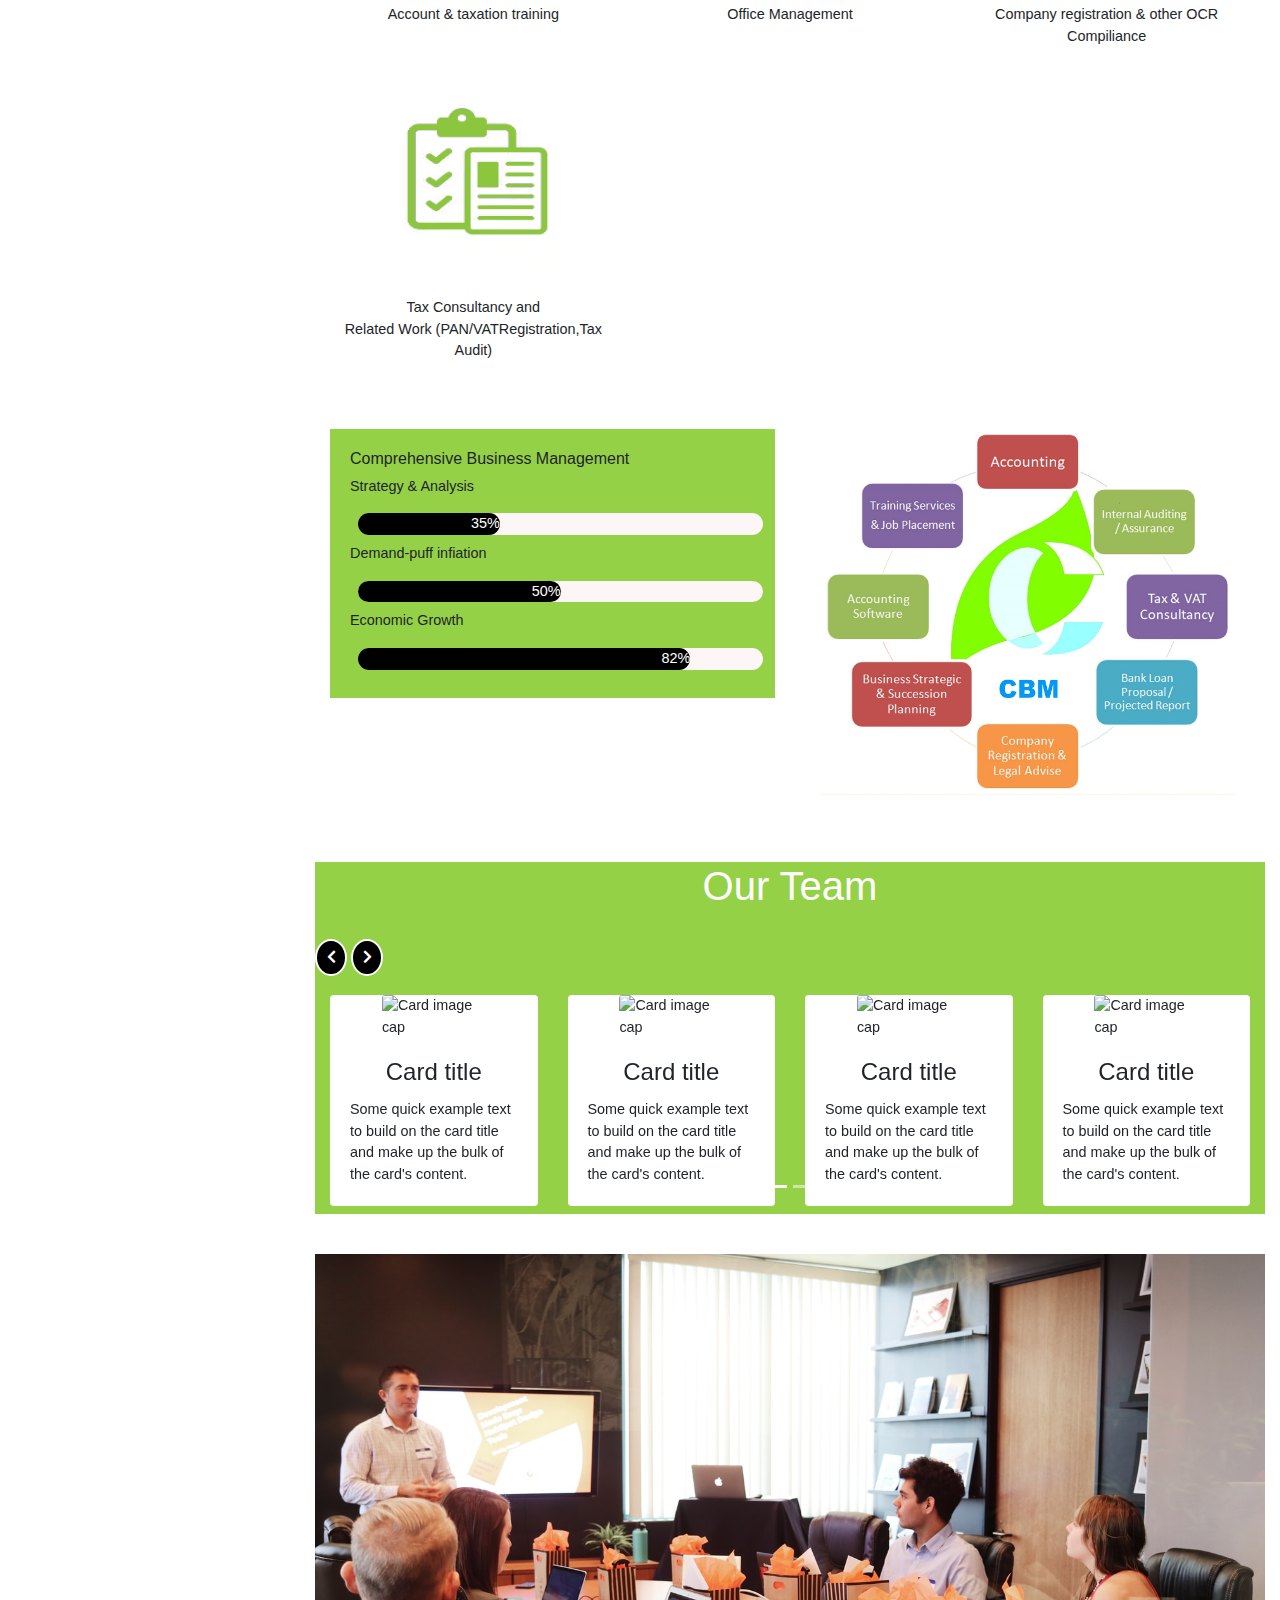
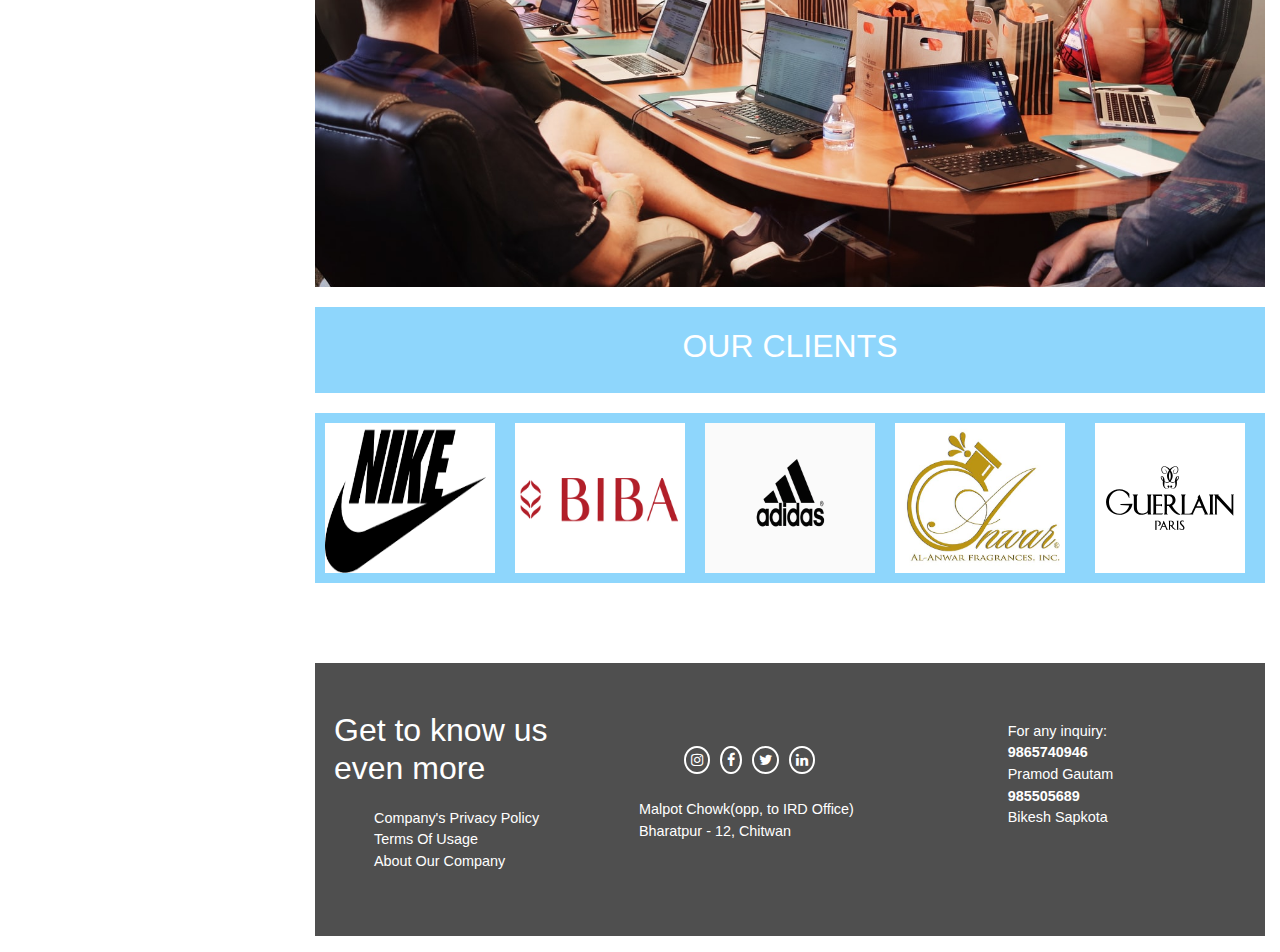
==== commit 208b4a95: "Files added" ====
--- a/index.html
+++ b/index.html
@@ -1,209 +1,390 @@
+
 <!DOCTYPE html>
 <html lang="en">
 
 <head>
-    <meta charset="UTF-8">
-    <meta name="viewport" content="width=device-width, initial-scale=1.0">
-    <title>CBM</title>
-    <link rel="stylesheet" href="style.css">
-    <link rel="stylesheet" href="phone.css">
-    <link rel="stylesheet" href="https://cdnjs.cloudflare.com/ajax/libs/font-awesome/4.7.0/css/font-awesome.min.css">
+  <meta charset="utf-8">
+
+  <meta name="viewport" content="width=device-width, initial-scale=1">
+
+  <title>CBM</title>
+  <link rel="stylesheet" href="https://maxcdn.bootstrapcdn.com/bootstrap/4.0.0/css/bootstrap.min.css"
+    integrity="sha384-Gn5384xqQ1aoWXA+058RXPxPg6fy4IWvTNh0E263XmFcJlSAwiGgFAW/dAiS6JXm" crossorigin="anonymous">
+  <link href="https://use.fontawesome.com/releases/v5.0.6/css/all.css" rel="stylesheet">
+  <link rel="stylesheet" href="https://cdnjs.cloudflare.com/ajax/libs/font-awesome/4.7.0/css/font-awesome.min.css">
+  <link rel="stylesheet" href="style.css">
+
+
+
+
 </head>
 
 <body>
-    <div id="wrapper">
-        <div class="container">
-
-
-            <div class="sidebar">
-                <div class="menu">
-                    <ul>
-                        <li><a class="logo" href="#"><img src="img/logo.png" alt="logo"></a></li>
-                        <li><a href="#">Home</a></li>
-                        <li><a href="#">Services</a></li>
-                        <li><a href="#">Team</a></li>
-                        <li><a href="#">Clients</a></li>
-                        <li><a href="#">Events</a></li>
-                        <li><a href="#">Gallery</a></li>
-                        <li><a href="#">Pricing</a></li>
-                        <li><a href="#">Contact</a></li>
-
-                    </ul>
-                </div>
-                <div class="social">
-                    <h4>Follow us on:</h4>
-                    <ul>
-                        <li><a href="https://www.instagram.com/"><i class="fa fa-instagram"></i></a></li>
-                        <li><a href="https://www.facebook.com/"><i class="fa fa-facebook"></i></a></li>
-                        <li><a href="https://www.twitter.com/"><i class="fa fa-twitter"></i></a></li>
-                        <li><a href="https://www.linkedin.com/"><i class="fa fa-linkedin"></i></a></li>
-                    </ul>
-                </div>
-
+  <div class="page-wrapper chiller-theme toggled">
+    <a id="show-sidebar" class="btn btn-sm btn-dark" href="#">
+      <i class="fas fa-bars"></i>
+    </a>
+    <nav id="sidebar" class="sidebar-wrapper">
+      <div class="sidebar-content">
+        <div class="sidebar-brand">
+
+          <div id="close-sidebar">
+            <i class="fa fa-times"></i>
+          </div>
+        </div>
+        <div class="sidebar-header">
+          <img src="/img/logo.png" alt="">
+        </div>
+        <!-- sidebar-header  -->
+
+        <div class="sidebar-menu">
+          <ul>
+
+            <li><a href="/index.html">Home</a></li>
+            <li><a href="/index.html#services">Services</a></li>
+            <li><a href="/index.html#clients">Clients</a></li>
+            <li><a href="/index.html#team">Team</a></li>
+            <li><a href="/events.html">Events</a></li>
+            <li><a href="/gallery.html">Gallery</a></li>
+            <li><a href="/pricing.html">Pricing</a></li>
+            <li><a href="/index.html#contact">Contact</a></li>
+
+          </ul>
+
+        </div>
+        <!-- sidebar-menu  -->
+      </div>
+      <!-- sidebar-content  -->
+      <div class="sidebar-footer">
+        <a href="https://www.instagram.com/"><i class="fa fa-instagram"></i></a>
+        <a href="https://www.facebook.com/"><i class="fa fa-facebook"></i></a>
+        <a href="https://www.twitter.com/"><i class="fa fa-twitter"></i></a>
+        <a href="https://www.linkedin.com/"><i class="fa fa-linkedin"></i></a>
+
+      </div>
+    </nav>
+    <!-- sidebar-wrapper  -->
+    <main class="page-content">
+      <div class="container-fluid">
+
+        <hr>
+        <div class="row">
+          <div class="form-group col-md-12">
+            <div class="content1">
+              <div class="main-img">
+
+                <img src="img/mainimage.jpg" alt="">
+              </div>
+              <div class="content-on-img">
+                Comprehensive <br><span>Business Management</span>
+              </div>
+              <button class="content1-btn"><a href="#services">Our Services</a></button>
             </div>
-            <div class="main">
-                <div class="content1">
-                    <div class="main-img">
-
-                        <img src="img/mainimage.jpg" alt="">
+            <div class="content2">
+              <h1>What is CBM?</h1>
+              <p>Comprehensive Business Management Nepal Pvt. Ltd. is a Consultancy firm carrying out internal
+                auditing, advisory services and other related service. </p>
+              <div class="text-with-img">
+                <h2>Internal Auditing<img src="img/calculator.jpg" alt=""></h2>
+                <p> Internal audit is independence and objectivity consulting service, which is design to add
+                  value to the business and improve the entity's operation.
+                  <br><br>
+                  It provides a systematic and disciplined approach to evaluating and assessing risk
+                  management, internal control, and corporate governance.<br><br>
+                  Internal audit activities are generally focused on three principles areas including, but not
+                  limited to, Internal Control Over Financial Reporting, Time Value of
+                  Money, and Compliance Review.
+                </p>
+              </div>
+            </div>
+            <h1 id="services" class="content3">Our Services</h1>
+            <div class="container">
+              <div class="row">
+                <div class="col-sm services">
+                  <img src="/img/services.png" alt="">
+                  <p>Accounting</p>
+                </div>
+                <div class="col-sm services">
+                  <img src="/img/services.png" alt="">
+                  <p>Internal Auditing</p>
+                </div>
+                <div class="col-sm services">
+                  <img src="/img/services.png" alt="">
+                  <p>Financial Advisory</p>
+                </div>
+              </div>
+              <div class="row">
+                <div class="col-sm services">
+                  <img src="/img/services.png" alt="">
+                  <p>Account & taxation training</p>
+                </div>
+                <div class="col-sm services">
+                  <img src="/img/services.png" alt="">
+                  <p>Office Management</p>
+                </div>
+                <div class="col-sm services">
+                  <img src="/img/services.png" alt="">
+                  <p>Company registration & other OCR Compiliance</p>
+                </div>
+              </div>
+              <div class="row">
+                <div class="col-sm services">
+                  <img src="/img/services.png" alt="">
+                  <p>Tax Consultancy and <br>Related Work (PAN/VATRegistration,Tax Audit)</p>
+                </div>
+                <div class="col-sm"></div>
+                <div class="col-sm"></div>
+
+              </div>
+            </div>
+
+            <div class="container" style="margin: 7% 0;">
+              <div class="row">
+                <div class="col-sm-6">
+                  <div class="progress1" style="width: 100%; padding: 20px; background-color: rgb(149, 209, 71);">
+                    <h1 style="font-size:1rem">Comprehensive Business Management</h1>
+                    <p>Strategy & Analysis</p>
+                    <div class="container1">
+                      <div class="skill skill1">35%</div>
                     </div>
-                    <div class="content-on-img">
-                        Comprehensive <span>Business Management</span> <br>
+
+                    <p>Demand-puff infiation</p>
+                    <div class="container1">
+                      <div class="skill skill2">50%</div>
                     </div>
-                    <button class="content1-btn"><a href="#services">Our Services</a></button>
-                </div>
-                <div class="content2">
-                    <h1>What is CBM?</h1>
-                    <p>Comprehensive Business Management Nepal Pvt. Ltd. is a Consultancy firm carrying out internal
-                        auditing, advisory services and other related service. </p>
-                    <div class="text-with-img">
-                        <h2>Internal Auditing<img src="img/calculator.jpg" alt=""></h2>
-                        <p> Internal audit is independence and objectivity consulting service, which is design to add
-                            value to the business and improve the entity's operation.
-                            <br><br>
-                            It provides a systematic and disciplined approach to evaluating and assessing risk
-                            management, internal control, and corporate governance.<br><br>
-                            Internal audit activities are generally focused on three principles areas including, but not
-                            limited to, Internal Control Over Financial Reporting, Time Value of
-                            Money, and Compliance Review.</p>
+                    <p>Economic Growth</p>
+                    <div class="container1">
+                      <div class="skill skill3 ">82%</div>
                     </div>
-
-                </div>
-                <div class="content3">
-                    <h1 id="services"> OUR SERVICES</h1>
-                    <div class="services">
-
-                        <div class="service">
-                            <img src="  img/service.png" alt="">
-                            <p>Accounting</p>
-                        </div>
-                        <div class="service">
-                            <img src="img/service.png" alt="">
-                            <p>Internal Auditing</p>
-                        </div>
-                        <div class="service">
-                            <img src="img/service.png" alt="">
-                            <p>Financial Advisory</p>
-                        </div>
-                        <div class="service">
-                            <img src="img/service.png" alt="">
-                            <p>Account & taxation training</p>
-                        </div>
-                        <div class="service">
-                            <img src="img/service.png" alt="">
-                            <p>Office Management</p>
-                        </div>
-                        <div class="service">
-                            <img src="img/service.png" alt="">
-                            <p>Company registration & other OCR Compiliance</p>
-                        </div>
-                        <div class="service1">
-                            <div id="service">
-                                <img src="img/service.png" alt="">
-                            </div>
-                            <p>Tax Consultancy and <br>Related Work (PAN/VATRegistration,Tax Audit)</p>
-                        </div>
-                    </div>
-
-                </div>
-                <div class="content4">
-
-                    <img src="img/statics.jpg" alt="">
-                    <img src="img/cbm.jpg" alt="">
-
-                </div>
-                <div class="content5">
-                    <h1>Our Team</h1>
-                    <div class="image-slider">
-                        <ul>
-                            <li><a class="prev">&#10094;</a></li>
-                            <li>
-                                <img src="img/passport.jpg" alt="">
-
-                                <h4>Robert Staford</h4>
-                                <p>Founder</p>
-
-                                <div class="team-icon"><i class="fa fa-facebook"></i><i class="fa fa-twitter"></i><i
-                                        class="fa fa-linkedin"></i></div>
-                            </li>
-                            <li>
-                                <img src="img/passport.jpg" alt="">
-                                <h4>Brennan kean</h4>
-                                <p>Manager</p>
-
-                                <div class="team-icon"><i class="fa fa-facebook"></i><i class="fa fa-twitter"></i><i
-                                        class="fa fa-linkedin"></i></div>
-                            </li>
-                            <li>
-                                <img src="img/passport.jpg" alt="">
-
-                                <h4>Charles Leo</h4>
-                                <p>Financial Officer</p>
-
-                                <div class="team-icon"><i class="fa fa-facebook"></i><i class="fa fa-twitter"></i><i
-                                        class="fa fa-linkedin"></i></div>
-                            </li>
-                            <li>
-                                <img src="img/passport.jpg" alt="">
-
-                                <h4>Jack Brown</h4>
-                                <p>Controller</p>
-
-                                <div class="team-icon"><i class="fa fa-facebook"></i><i class="fa fa-twitter"></i><i
-                                        class="fa fa-linkedin"></i></div>
-                            </li>
-                            <li><a class="next">&#10095;</a></li>
-                        </ul>
-                    </div>
-                </div>
-                <div class="content6">
-                    <img src="img/play.png" alt="">
-
-                </div>
-                <div class="content7">
-                    <h2>OUR CLIENTS</h2>
-
-                </div>
-                <div class="content8">
-                    <div class="content8-img">
-                        <img src="/img/nike.png" alt="">
-                        <img src="/img/biba.jpg" alt="">
-                        <img src="/img/adidas.jpg" alt="">
-                        <img src="/img/anwar.jpg" alt="">
-                        <img src="/img/guerlain.svg" alt="">
-                    </div>
-                </div>
-                <footer class="footer">
-                    <div class="footer-left">
-                        <h2>Get to know us <br> even more</h2>
-                        <ul class="links">
-                            <li><a href="">Company's Privacy Policy</a></li>
-                            <li><a href="">Terms Of Usage</a></li>
-                            <li><a href="">About Our Company</a></li>
-                        </ul>
-                    </div>
-                    <div class="footer-center">
-                        <ul>
-                            <li><a href="https://www.instagram.com/"><i class="fa fa-instagram"></i></a></li>
-                            <li><a href="https://www.facebook.com/"><i class="fa fa-facebook"></i></a></li>
-                            <li><a href="https://www.twitter.com/"><i class="fa fa-twitter"></i></a></li>
-                            <li><a href="https://www.linkedin.com/"><i class="fa fa-linkedin"></i></a></li>
-                        </ul>
-                        <p>Malpot Chowk(opp, to IRD Office) <br>Bharatpur - 12, Chitwan</p>
-            
-
-                    </div>
-                    <div class="footer-right">
-                        <p>For any inquiry:<br><span>9865740946</span><br>Pramod Gautam<br><span>985505689</span><br>Bikesh Sapkota</p>
-                        
-
-                    </div>
-
-                </footer>
+                  </div>
+                </div>
+                <div class="col-sm-6">
+                  <img width="100%" src="/img/cbm.jpg" alt="">
+                </div>
+              </div>
 
             </div>
-        </div>
+
+            <!--Carousel Wrapper-->
+            <div style="background-color: rgb(149, 209, 71); margin-bottom:40px ;">
+            <h1 id="team" style="color: white;text-align: center; margin: 10px;">Our Team</h1>
+<div id="multi-item-example" class="carousel slide carousel-multi-item" data-ride="carousel" >
+
+  <!--Controls-->
+  <div class="controls-top">
+    <a class="btn-floating" href="#multi-item-example" data-slide="prev"><i class="fas fa-chevron-left"></i></a>
+    <a class="btn-floating" href="#multi-item-example" data-slide="next"><i
+        class="fas fa-chevron-right"></i></a>
+  </div>
+  <!--/.Controls-->
+
+  <!--Indicators-->
+  <ol class="carousel-indicators">
+    <li data-target="#multi-item-example" data-slide-to="0" class="active"></li>
+    <li data-target="#multi-item-example" data-slide-to="1"></li>
+    
+  </ol>
+  <!--/.Indicators-->
+
+  <!--Slides-->
+  <div class="carousel-inner" role="listbox">
+
+    <!--First slide-->
+    <div class="carousel-item active">
+
+      <div class="col-md-3" style="float:left">
+       <div class="card mb-2">
+          <img class="card-img-top"
+            src="https://mdbootstrap.com/img/Photos/Horizontal/City/4-col/img%20(60).jpg" alt="Card image cap">
+          <div class="card-body">
+            <h4 class="card-title">Card title</h4>
+            <p class="card-text">Some quick example text to build on the card title and make up the bulk of the
+              card's content.</p>
+           
+          </div>
+        </div>
+      </div>
+
+      <div class="col-md-3" style="float:left">
+        <div class="card mb-2">
+          <img class="card-img-top"
+            src="https://mdbootstrap.com/img/Photos/Horizontal/City/4-col/img%20(60).jpg" alt="Card image cap">
+          <div class="card-body">
+            <h4 class="card-title">Card title</h4>
+            <p class="card-text">Some quick example text to build on the card title and make up the bulk of the
+              card's content.</p>
+           
+          </div>
+        </div>
+      </div>
+
+      <div class="col-md-3" style="float:left">
+        <div class="card mb-2">
+          <img class="card-img-top"
+            src="https://mdbootstrap.com/img/Photos/Horizontal/City/4-col/img%20(60).jpg" alt="Card image cap">
+          <div class="card-body">
+            <h4 class="card-title">Card title</h4>
+            <p class="card-text">Some quick example text to build on the card title and make up the bulk of the
+              card's content.</p>
+           
+          </div>
+        </div>
+      </div>
+      
+       <div class="col-md-3" style="float:left">
+       <div class="card mb-2">
+          <img class="card-img-top"
+            src="https://mdbootstrap.com/img/Photos/Horizontal/City/4-col/img%20(60).jpg" alt="Card image cap">
+          <div class="card-body">
+            <h4 class="card-title">Card title</h4>
+            <p class="card-text">Some quick example text to build on the card title and make up the bulk of the
+              card's content.</p>
+           
+          </div>
+        </div>
+      </div>
+
     </div>
+    <!--/.First slide-->
+
+    <!--Second slide-->
+    <div class="carousel-item">
+
+      <div class="col-md-3" style="float:left">
+        <div class="card mb-2">
+          <img class="card-img-top"
+            src="https://mdbootstrap.com/img/Photos/Horizontal/City/4-col/img%20(60).jpg" alt="Card image cap">
+          <div class="card-body">
+            <h4 class="card-title">Card title</h4>
+            <p class="card-text">Some quick example text to build on the card title and make up the bulk of the
+              card's content.</p>
+           
+          </div>
+        </div>
+      </div>
+
+      <div class="col-md-3" style="float:left">
+        <div class="card mb-2">
+          <img class="card-img-top"
+            src="https://mdbootstrap.com/img/Photos/Horizontal/City/4-col/img%20(47).jpg" alt="Card image cap">
+          <div class="card-body">
+            <h4 class="card-title">Card title</h4>
+            <p class="card-text">Some quick example text to build on the card title and make up the bulk of the
+              card's content.</p>
+           
+          </div>
+        </div>
+      </div>
+
+      <div class="col-md-3" style="float:left">
+        <div class="card mb-2">
+          <img class="card-img-top"
+            src="https://mdbootstrap.com/img/Photos/Horizontal/City/4-col/img%20(48).jpg" alt="Card image cap">
+          <div class="card-body">
+            <h4 class="card-title">Card title</h4>
+            <p class="card-text">Some quick example text to build on the card title and make up the bulk of the
+              card's content.</p>
+           
+          </div>
+        </div>
+      </div>
+      
+      <div class="col-md-3" style="float:left">
+        <div class="card mb-2">
+          <img class="card-img-top"
+            src="https://mdbootstrap.com/img/Photos/Horizontal/City/4-col/img%20(47).jpg" alt="Card image cap">
+          <div class="card-body">
+            <h4 class="card-title">Card title</h4>
+            <p class="card-text">Some quick example text to build on the card title and make up the bulk of the
+              card's content.</p>
+          
+          </div>
+        </div>
+      </div>
+
+    </div>
+    <!--/.Second slide-->
+
+   
+
+  </div>
+  <!--/.Slides-->
+</div>
+</div>
+<!--/.Carousel Wrapper-->
+
+
+            <div class="content6">
+              <img src="img/meeting1.jpg" alt="">
+
+          </div>
+          <div id="clients" class="content7" style="margin: 20px 0; padding: 20px;">
+              <h2>OUR CLIENTS</h2>
+
+          </div>
+          <div class="content8">
+              <div class="content8-img">
+                  <img src="img/nike.png" alt="">
+                  <img src="img/biba.jpg" alt="">
+                  <img src="img/adidas.jpg" alt="">
+                  <img src="img/anwar.jpg" alt="">
+                  <img src="img/guerlain.svg" alt="">
+              </div>
+          </div>
+          <footer class="footer" id="contact">
+              <div class="footer-left">
+                  <h2>Get to know us <br> even more</h2>
+                  <ul class="links">
+                      <li><a href="">Company's Privacy Policy</a></li>
+                      <li><a href="">Terms Of Usage</a></li>
+                      <li><a href="">About Our Company</a></li>
+                  </ul>
+              </div>
+              <div class="footer-center">
+                  <ul>
+                      <li><a href="https://www.instagram.com/"><i class="fa fa-instagram"></i></a></li>
+                      <li><a href="https://www.facebook.com/"><i class="fa fa-facebook"></i></a></li>
+                      <li><a href="https://www.twitter.com/"><i class="fa fa-twitter"></i></a></li>
+                      <li><a href="https://www.linkedin.com/"><i class="fa fa-linkedin"></i></a></li>
+                  </ul>
+                  <p>Malpot Chowk(opp, to IRD Office) <br>Bharatpur - 12, Chitwan</p>
+      
+
+              </div>
+              <div class="footer-right">
+                  <p>For any inquiry:<br><span>9865740946</span><br>Pramod Gautam<br><span>985505689</span><br>Bikesh Sapkota</p>
+                  
+
+              </div>
+
+          </footer>
+
+
+
+
+
+
+
+
+          </div>
+
+        </div>
+    </main>
+    <!-- page-content" -->
+  </div>
+  <!-- page-wrapper -->
+
+  <script src="https://cdnjs.cloudflare.com/ajax/libs/jquery/3.3.1/jquery.min.js"></script>
+  <script src="https://cdnjs.cloudflare.com/ajax/libs/popper.js/1.12.9/umd/popper.min.js"
+    integrity="sha384-ApNbgh9B+Y1QKtv3Rn7W3mgPxhU9K/ScQsAP7hUibX39j7fakFPskvXusvfa0b4Q"
+    crossorigin="anonymous"></script>
+  <script src="https://maxcdn.bootstrapcdn.com/bootstrap/4.0.0/js/bootstrap.min.js"
+    integrity="sha384-JZR6Spejh4U02d8jOt6vLEHfe/JQGiRRSQQxSfFWpi1MquVdAyjUar5+76PVCmYl"
+    crossorigin="anonymous"></script>
+    <!-- JavaScript Bundle with Popper -->
+<script src="https://cdn.jsdelivr.net/npm/bootstrap@5.0.0-beta1/dist/js/bootstrap.bundle.min.js" integrity="sha384-ygbV9kiqUc6oa4msXn9868pTtWMgiQaeYH7/t7LECLbyPA2x65Kgf80OJFdroafW" crossorigin="anonymous"></script>
+
 </body>
+<script src="script.js"></script>
 
 </html>--- a/style.css
+++ b/style.css
@@ -1,394 +1,582 @@
-*{
+@keyframes swing {
+    0% {
+      transform: rotate(0deg);
+    }
+    10% {
+      transform: rotate(10deg);
+    }
+    30% {
+      transform: rotate(0deg);
+    }
+    40% {
+      transform: rotate(-10deg);
+    }
+    50% {
+      transform: rotate(0deg);
+    }
+    60% {
+      transform: rotate(5deg);
+    }
+    70% {
+      transform: rotate(0deg);
+    }
+    80% {
+      transform: rotate(-5deg);
+    }
+    100% {
+      transform: rotate(0deg);
+    }
+  }
+  
+  @keyframes sonar {
+    0% {
+      transform: scale(0.9);
+      opacity: 1;
+    }
+    100% {
+      transform: scale(2);
+      opacity: 0;
+    }
+  }
+  body {
+    font-size: 0.9rem;
+  }
+  .page-wrapper .sidebar-wrapper,
+  .sidebar-wrapper .sidebar-brand > a,
+  .sidebar-wrapper .sidebar-dropdown > a:after,
+  .sidebar-wrapper .sidebar-menu .sidebar-dropdown .sidebar-submenu li a:before,
+  .sidebar-wrapper ul li a i,
+  .page-wrapper .page-content,
+  .sidebar-wrapper .sidebar-search input.search-menu,
+  .sidebar-wrapper .sidebar-search .input-group-text,
+  .sidebar-wrapper .sidebar-menu ul li a,
+  #show-sidebar,
+  #close-sidebar {
+    -webkit-transition: all 0.3s ease;
+    -moz-transition: all 0.3s ease;
+    -ms-transition: all 0.3s ease;
+    -o-transition: all 0.3s ease;
+    transition: all 0.3s ease;
+  }
+  
+  /*----------------page-wrapper----------------*/
+  
+  .page-wrapper {
+    height: 100vh;
+  }
+  
+  .page-wrapper .theme {
+    width: 40px;
+    height: 40px;
+    display: inline-block;
+    border-radius: 4px;
+    margin: 2px;
+  }
+  
+  .page-wrapper .theme.chiller-theme {
+    background: #1e2229;
+  }
+  
+  /*----------------toggeled sidebar----------------*/
+  
+  .page-wrapper.toggled .sidebar-wrapper {
+    left: 0px;
+  }
+  
+  @media screen and (min-width: 768px) {
+    .page-wrapper.toggled .page-content {
+      padding-left: 300px;
+    }
+  }
+  /*----------------show sidebar button----------------*/
+  #show-sidebar {
+    position: fixed;
+    left: 0;
+    top: 10px;
+    border-radius: 0 4px 4px 0px;
+    width: 35px;
+    transition-delay: 0.3s;
+    z-index: 999;
+  }
+  .page-wrapper.toggled #show-sidebar {
+    left: -40px;
+  }
+  /*----------------sidebar-wrapper----------------*/
+  
+  .sidebar-wrapper {
+    width: 260px;
+    height: 100%;
+    max-height: 100%;
+    position: fixed;
+    top: 0;
+    left: -300px;
+    z-index: 999;
+  }
+  
+  .sidebar-wrapper ul {
+    list-style-type: none;
     padding: 0;
     margin: 0;
-    box-sizing: border-box;
-}
-body, html{
+  }
+  
+  .sidebar-wrapper a {
+    text-decoration: none;
+  }
+  
+  /*----------------sidebar-content----------------*/
+  
+  .sidebar-content {
+    max-height: calc(100% - 30px);
+    height: calc(100% - 30px);
+    overflow-y: auto;
+    position: relative;
+  }
+  
+  .sidebar-content.desktop {
+    overflow-y: hidden;
+  }
+  
+  /*--------------------sidebar-brand----------------------*/
+  
+  .sidebar-wrapper .sidebar-brand {
+    padding: 10px 20px;
+    display: flex;
+    align-items: center;
+  }
+  
+  .sidebar-wrapper .sidebar-brand > a {
+    text-transform: uppercase;
+    font-weight: bold;
+    flex-grow: 1;
+  }
+  
+  .sidebar-wrapper .sidebar-brand #close-sidebar {
+    cursor: pointer;
+    font-size: 20px;
+  }
+  /*--------------------sidebar-header----------------------*/
+  
+  .sidebar-wrapper .sidebar-header {
+    padding: 20px;
+    overflow: hidden;
+  }
+.sidebar-header img{
+    height: 100px;
     width: 100%;
-    margin-left: auto;
-    margin-right: auto;
-    font-family: Calibri;
-
-
-}
-body a{
+}
+ 
+  /*----------------------sidebar-menu-------------------------*/
+  
+  .sidebar-wrapper .sidebar-menu {
+    padding-bottom: 10px;
+  }
+  
+
+  .sidebar-wrapper .sidebar-menu ul li a {
+    
+    display: inline-block;
+    width: 100%;
     text-decoration: none;
-}
-
-#wrapper{
-    /* width:1170px; */
+    position: relative;
+    padding: 5px 20px ;
+    font-size: 1.2rem;
+    color: white;
+  }
+  
+  
+  /*--------------------------side-footer------------------------------*/
+  
+  .sidebar-footer {
+    position: absolute;
     width: 100%;
-    overflow: hidden;
-    margin: 0 auto;
-}
-.container{
+    bottom: 0;
+    display: flex;
+  
+    
+  }
+  
+  .sidebar-footer > a {
+    flex-grow: 1;
+    text-align: center;
+   font-size: 15px;
+    position: relative;
+    color: white;
    
-    display: flex;
     
-}
-.sidebar{
-    float:left;
-    width: 20%;
-    
-    background-color:rgb(44, 44, 44);
-
-    
-}
-.main{
-    width:80%;
-    float: right;
-
-}
-
-/* logo  */
-.logo img{
-    height: 125px;
-    width: 120px;
-    margin-left: auto;
-    margin-right: auto;
-    display: block;
-
-}
-
-/* main menu */
-.menu ul li {
-   list-style-type: none;
-   margin: 16px 32px 18px 35px;
-   font-size: 20px;
-   
-}
-.menu ul li a{
-    color: white; 
-}
-
-/* Social */
-.social ul{
-    display: flex;
-
-
-
-}
-.social h4{
-    color: white;
-    margin: 50px 0 5px 20px;
-
-
-}
-
-.social ul li , .footer-center ul li{
-    list-style: none;
-    margin:10px 2px;
-    width: 40px;
-    display: inline-block;
-    
-}
-.social ul li:first-child{
-    margin-left: 20px;
-}
-.social ul li a, .footer-center ul li a{
-    /*width:20px;*/
-    text-decoration: none;
-    border: 1px solid white;
-    padding:10px;
+ 
+  }
+  .sidebar-footer a i{
+    border: 2px solid white;
     border-radius: 50%;
-    color: white; 
-    font-size: 16px;
-
-}
-.social ul li a i, .footer-center ul li a i{
-
-    text-align: center;
-    width: 15px;
-}
-
-/* Main images*/
+    padding: 12%;
+  }
+  
+ 
+  
+
+  
+
+
+  
+  /*--------------------------page-content-----------------------------*/
+  
+ 
+  
+ 
+  
+  .page-wrapper .page-content {
+    overflow-x: hidden;
+  }
+  
+  /*------scroll bar---------------------*/
+  
+  ::-webkit-scrollbar {
+    width: 5px;
+    height: 7px;
+  }
+  ::-webkit-scrollbar-button {
+    width: 0px;
+    height: 0px;
+  }
+  ::-webkit-scrollbar-thumb {
+    background: #525965;
+    border: 0px none #ffffff;
+    border-radius: 0px;
+  }
+  ::-webkit-scrollbar-thumb:hover {
+    background: #525965;
+  }
+  ::-webkit-scrollbar-thumb:active {
+    background: #525965;
+  }
+  ::-webkit-scrollbar-track {
+    background: transparent;
+    border: 0px none #ffffff;
+    border-radius: 50px;
+  }
+  ::-webkit-scrollbar-track:hover {
+    background: transparent;
+  }
+  ::-webkit-scrollbar-track:active {
+    background: transparent;
+  }
+  ::-webkit-scrollbar-corner {
+    background: transparent;
+  }
+  
+  
+  /*-----------------------------chiller-theme-------------------------------------------------*/
+  
+  .chiller-theme .sidebar-wrapper {
+      background: #31353D;
+  }
+  
+
+  .chiller-theme .sidebar-wrapper .sidebar-header .user-info .user-role,
+  .chiller-theme .sidebar-wrapper .sidebar-header .user-info .user-status,
+  .chiller-theme .sidebar-wrapper .sidebar-search input.search-menu,
+  .chiller-theme .sidebar-wrapper .sidebar-search .input-group-text,
+  .chiller-theme .sidebar-wrapper .sidebar-brand>a,
+  .chiller-theme .sidebar-wrapper .sidebar-menu ul li a,
+  .chiller-theme .sidebar-footer>a {
+      color:white;
+  }
+  
+  .chiller-theme .sidebar-wrapper .sidebar-menu ul li:hover>a,
+  .chiller-theme .sidebar-wrapper .sidebar-menu .sidebar-dropdown.active>a,
+  .chiller-theme .sidebar-wrapper .sidebar-header .user-info,
+  .chiller-theme .sidebar-wrapper .sidebar-brand>a:hover,
+  .chiller-theme .sidebar-footer>a:hover i {
+      color:white;
+  }
+  
+  .page-wrapper.chiller-theme.toggled #close-sidebar {
+      color: #bdbdbd;
+  }
+  
+  .page-wrapper.chiller-theme.toggled #close-sidebar:hover {
+      color: #ffffff;
+  }
+
+  
+
+  
+  .chiller-theme .sidebar-footer {
+      background: #3a3f48;
+      box-shadow: 0px -1px 5px #282c33;
+      border-top: 1px solid #464a52;
+  }
+  
+  .chiller-theme .sidebar-footer>a:first-child {
+      border-left: none;
+  }
+  
+  .chiller-theme .sidebar-footer>a:last-child {
+      border-right: none;
+  }
+  
+
+
+
+  /* Main images*/
 .main-img{
-    width: 100%;
-    height: 100%;
-    background-color: rgb(99, 168, 29);
+  width: 100%;
+  height: 100%;
+  background-color: rgb(99, 168, 29);
 }
 
 
 .content1{
-    position: relative;
-    text-align: center;
-    color: white; 
-    overflow: hidden;
-    height:500px;
-    /*background: rgb(152, 203, 84);  */
-   
-  
+  position: relative;
+  text-align: center;
+  color: white; 
+  overflow: hidden;
+  height:500px;
+  /*background: rgb(152, 203, 84);  */
+ 
+
 }
 .main-img img{
-    width: 100%;
-    height: 100%;
-    opacity: 0.4;
-    
+  width: 100%;
+  height: 100%;
+  opacity: 0.4;
+  
 }
 
 .content-on-img{
-    font-size: 55px;
-    position: absolute;
-    top: 50%;
-    left: 80%;
-    transform: translate(-50%, -50%);
-    
+  font-size: 1.5rem;
+  position: absolute;
+  top: 50%;
+  left: 50%;
+  transform: translate(-50%, -50%);
+  
 }
 .content-on-img span{
-    font-size: 35px;
+  font-size: 35px;
 }
 .content1-btn{
-    border: none;
-    background-color: rgb(142, 214, 252);
-    padding: 7px;
-    position: absolute;
-    top: 70%;
-    left: 66%;
+  border: none;
+  background-color: rgb(142, 214, 252);
+  padding: 7px;
+  position: absolute;
+  top: 70%;
+  left: 45%;
 }
 .content1-btn a{
-    color: black;
-    font-size: 16px;
-    
+  color: black;
+  font-size: 16px;
+  
 }
 
 /* COntentsecond */
 .content2{
-    width: 100%;
-    padding:50px;
+  width: 100%;
+ 
 
 
 }
 .content2 p{
-    font-size: 22px;
+  font-size: 1.2rem;
 }
 .content2 img{
-    float: right;
-    height: 300px;
-    width: 400px;
-    margin: 20px 0px 0px 30px;
+  float: right;
+  height: 200px;
+  width: 25%;
+  margin: 20px 0px 0px 30px;
 }
 .text-with-img{
-    /* overflow: auto; */
-    margin-top: 15px;
-    
+  /* overflow: auto; */
+  margin-top: 15px;
+  
 }
 .text-with-img p{
-    text-align: justify;
-  
-}
-
-/* Content 3 */
+  text-align: justify;
+
+}
+
+/* content 3 */
 .content3{
-    width: 100%;
-}
- .content3 h1{
-   
-    background-color: rgb(84, 193, 252);
-     height: 60px;
-     text-align: center;
-     padding-top: 10px;
-     color:white;
-}
-
-.services {
-    width:100%;
-	
-    z-index:1;
-    min-width: 50%;
-}
-.service{
-    height: 170px;
-
-    display: inline-block;
-    width: 27%;
-
-    margin: 10px 25px 0px 25px ;
-    overflow: hidden;
-    /*float: left;*/
-    /*display: block;*/
-
-}
-.service1{
-    height: 170px;
-    display:inline-block;
-    width: 100%;
-    margin: 10px 25px 0px 25px ;
-    margin-bottom: 20px;
-    overflow: hidden;
-}
-
+ text-align: center;
+ background-color:  rgb(84, 193, 252);
+ padding: 1%;
+ margin: 4% 0;
+ color: white;
+}
 .services img{
-    width: 110px;
-    height: 120px;
-    border: 2px solid rgb(142, 214, 252);
-    border-radius: 50%;
-    display: block;
-    margin-left: auto;
-    margin-right: auto;
-
-
-}
-#service{
-    width:27%;
-
-}
-#service img{
-    display: block;
-    margin-left: auto;
-    margin-right: auto;
-}
-.service1 p{
-    text-align: left;
-    margin-left: 3%;
-}
-.service p{
-    margin-top:5px;
-    text-align: center;
-    font-size: 16px;
-
-}
-
-
-
-.content4 img{
-    height: 300px;
-    width: 500px;
-
-}
-.content4{
-	
-	display: flex;
-	justify-content: space-around;
-	margin: 20px 10px 50px;
-}
-
-
-
-.content5{
-	width: 100%;
-	background-color: rgb(149, 209, 71);
-	margin-bottom: 40px;
-}
-.content5 .image-slider ul {
-	display: flex;
-    justify-content: space-evenly;
-    flex-wrap: wrap;
-	
-}
-.image-slider img{
-	height: 150px;
-	width: 150px;
-	margin-bottom: 15px;
-}
-.image-slider ul li{
-	list-style: none;
-	margin-bottom: 30px;
-}
-.content5 h1{
-	color: white;
-	text-align: center;
-	margin-bottom: 30px;
-}
-.image-slider li h4{
-	color: white;
-}
-.image-slider .team-icon i{
-    padding: 5px;
-    cursor: pointer;
-}
-.image-slider .team-icon i:first-child{
-	padding-left: 0px;
-}
-.prev, .next {
-  	cursor: pointer;
-	color: white;
-	font-size: 30px;
-	font-weight: bold;
-	position: relative;
-	top: 25%;
-}
-
-
-.content6{
-    margin: 20px 10px;
-    background-image: url(img/meeting1.jpg);
-    width: 100%;
-    height: 600px;
-}
+  height: 250px;
+  width: 100%;
+  margin: auto;
+}
+.services p{
+  text-align: center;
+  margin: auto;
+
+}
+/* content 4 */
+.progress1 .container1 { 
+  background-color: rgb(252, 246, 246); 
+  width: 100%; 
+      border-radius: 15px; 
+      margin: 2%;
+} 
+
+.skill { 
+  background-color: black; 
+  color: white; 
+  /* padding: 1%;  */
+  text-align: right; 
+
+      border-radius: 15px; 
+} 
+
+.skill1 { 
+  width: 35%; 
+} 
+
+.skill2 { 
+  width: 50%; 
+} 
+.skill3{
+  width:82%
+}
+
+/* card slifder */
+
+
+.card{border: none}
+.card-img-top{
+  height: 20%;
+  width: 50%;
+  margin: auto;
+}
+.card-title, .card-content{
+  text-align: center;
+}
+.controls-top i{
+color: white;
+  border: 2px solid ;
+  border-radius: 50%;
+  background-color: black;
+  padding: 1%;
+  margin: 2% 0;
+  
+}
+
+
 .content6 img{
-    height: 70px;
-    position: relative;
-    top: 50%;
-    left: 46%;
-    cursor: pointer;
-    
+  height: auto;
+  width: 100%;
+  
 }
 
 .content7{
-    background-color:  rgb(142, 214, 252);
-    color: white;
-    text-align: center;
-    margin-bottom: 30px;
+  background-color:  rgb(142, 214, 252);
+  color: white;
+  text-align: center;
+  margin-bottom: 30px;
 }
 .content8{
-    
-    background-color:rgb(142, 214, 252);
-    width: 100%;
+  
+  background-color:rgb(142, 214, 252);
+  width: 100%;
 }
 .content8-img{
-    display: flex;
-    justify-content: space-between;
-    flex-wrap: wrap;
+  display: flex;
+  justify-content: space-between;
+  flex-wrap: wrap;
 }
 .content8 img{
-    margin: 20px 10px;
-    height: 150px;
-    width: 170px;
-   
+  margin:  10px;
+ 
+  height: 150px;
+  width: 170px;
+ 
 }
 
 
 .footer{
-    background-color: rgb(79, 79, 79);
-    width: 100%;
-    
-	padding: 55px 50px;
-    margin-top: 80px;
-    color: white;
+  background-color: rgb(79, 79, 79);
+  width: 100%;
+  
+padding: 5% 2%;
+  margin-top: 80px;
+  color: white;
 }
 .footer-left,.footer-center,.footer-right{
-    display: inline-block;
-    vertical-align: top;
+  display: inline-block;
+  vertical-align: top;
 }
 .footer-left{
-    width: 33%;
+  width: 33%;
 }
 .footer-left li{
-    list-style: none;
+  list-style: none;
 }
 .footer-left .links{
-    margin-top: 20px;
+  margin-top: 20px;
 }
 
 .footer-left .links a{ 
-    color: white;
-    
+  color: white;
+  
 }
 .footer-center{
-    width: 40%;
-    margin-top: 30px;
+  width: 40%;
+  margin-top: 30px;
 }
 
 
 .footer-center p{
-    margin-top: 20px;
+  margin-top: 20px;
 }
 .footer-right{
-    width: 25%;
-    margin-top: 10px;
+  width: 25%;
+  margin-top: 10px;
 }
 .footer-right span{
-    font-weight: bold;
-}
-
-
+  font-weight: bold;
+}
+.footer-center ul{
+  display: flex;
+ 
+}
+.footer-center li{
+  list-style: none;
+
+  margin: 5px;
+}
+.footer-center li .fa{
+  color: white;
+  border: 2px solid white;
+  border-radius: 50%;
+  padding:5px;
+}
+
+
+
+/* responsive */
+@media screen and (max-width: 1000px){
+  .content-on-img{
+      font-size: 25px;
+      top: 50%;
+      left: 70%;
+  }
+}
+@media screen and (max-width: 800px){
+ 
+
+
+   .footer-left,
+ .footer-center,
+ .footer-right{
+  display: block;
+  width: 100%;
+  margin-bottom: 40px;
+  text-align: center;
+}
+}
+
+
+
+
+
